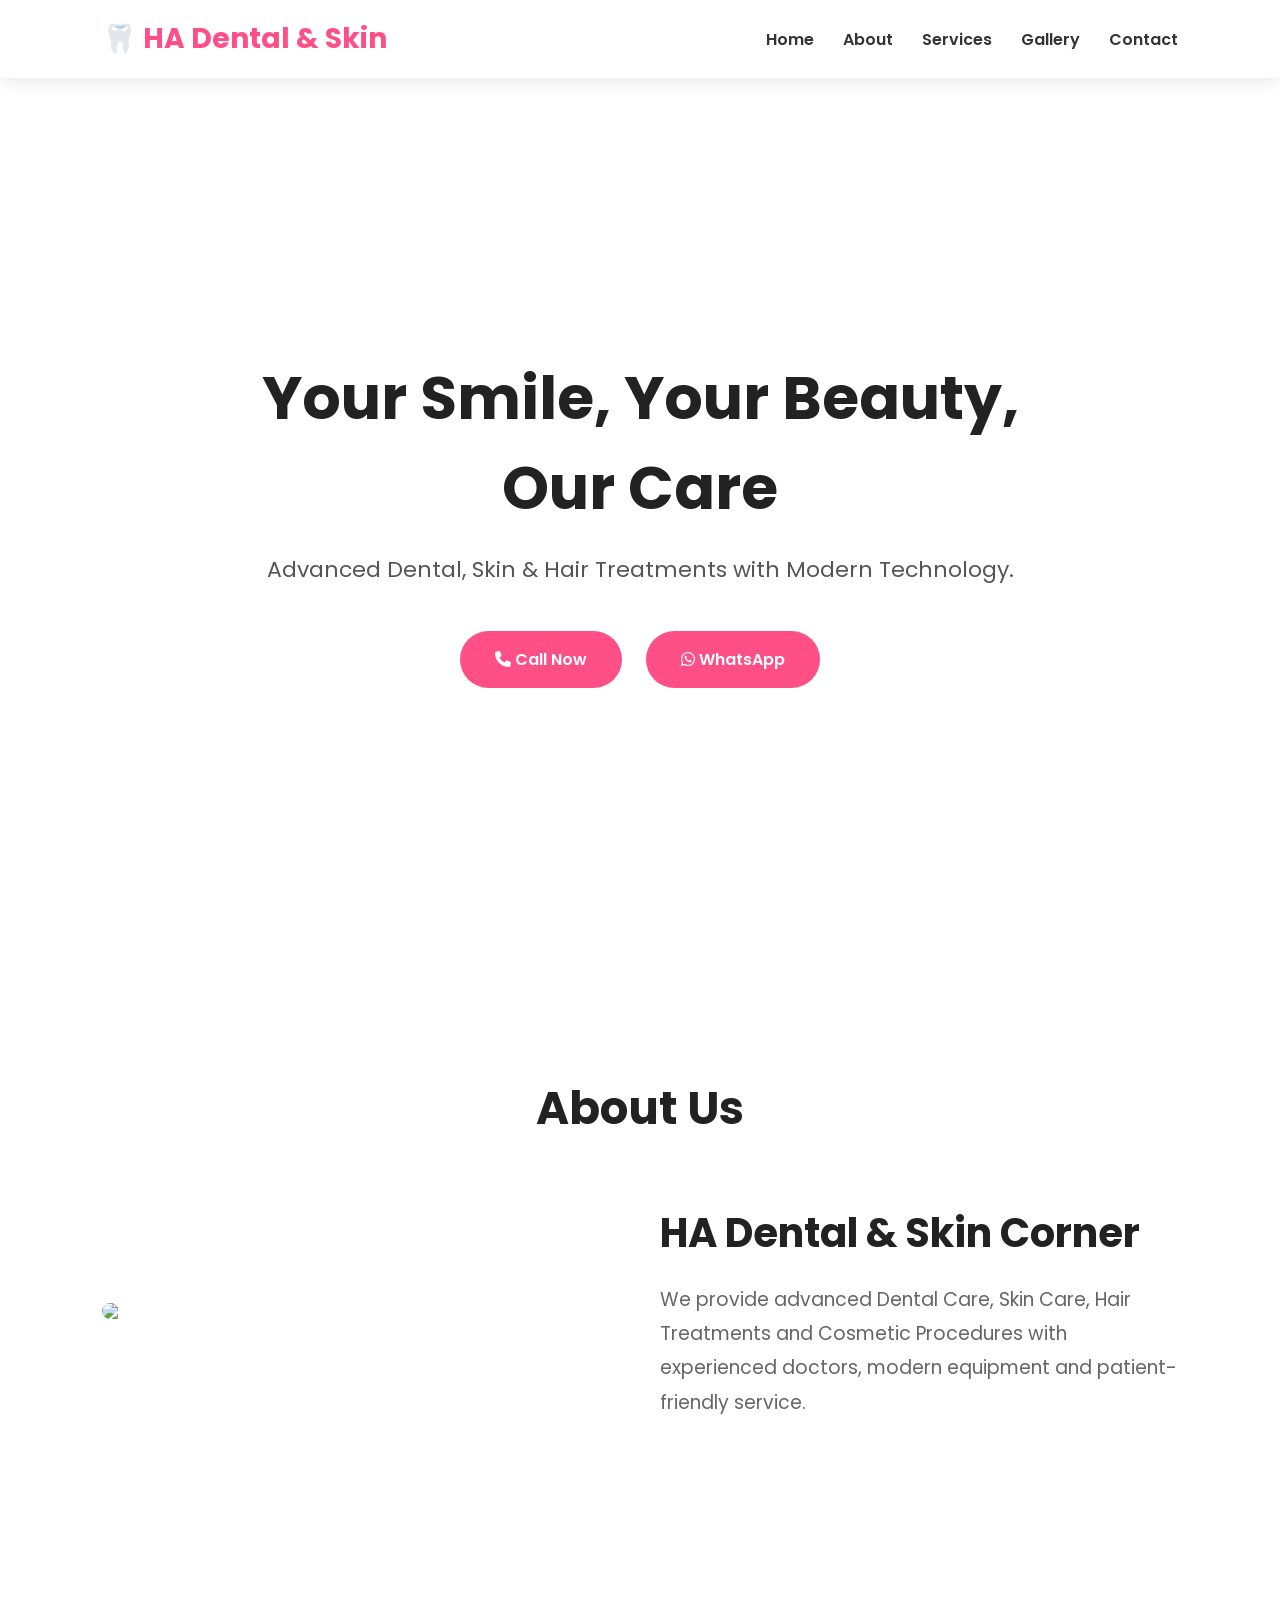
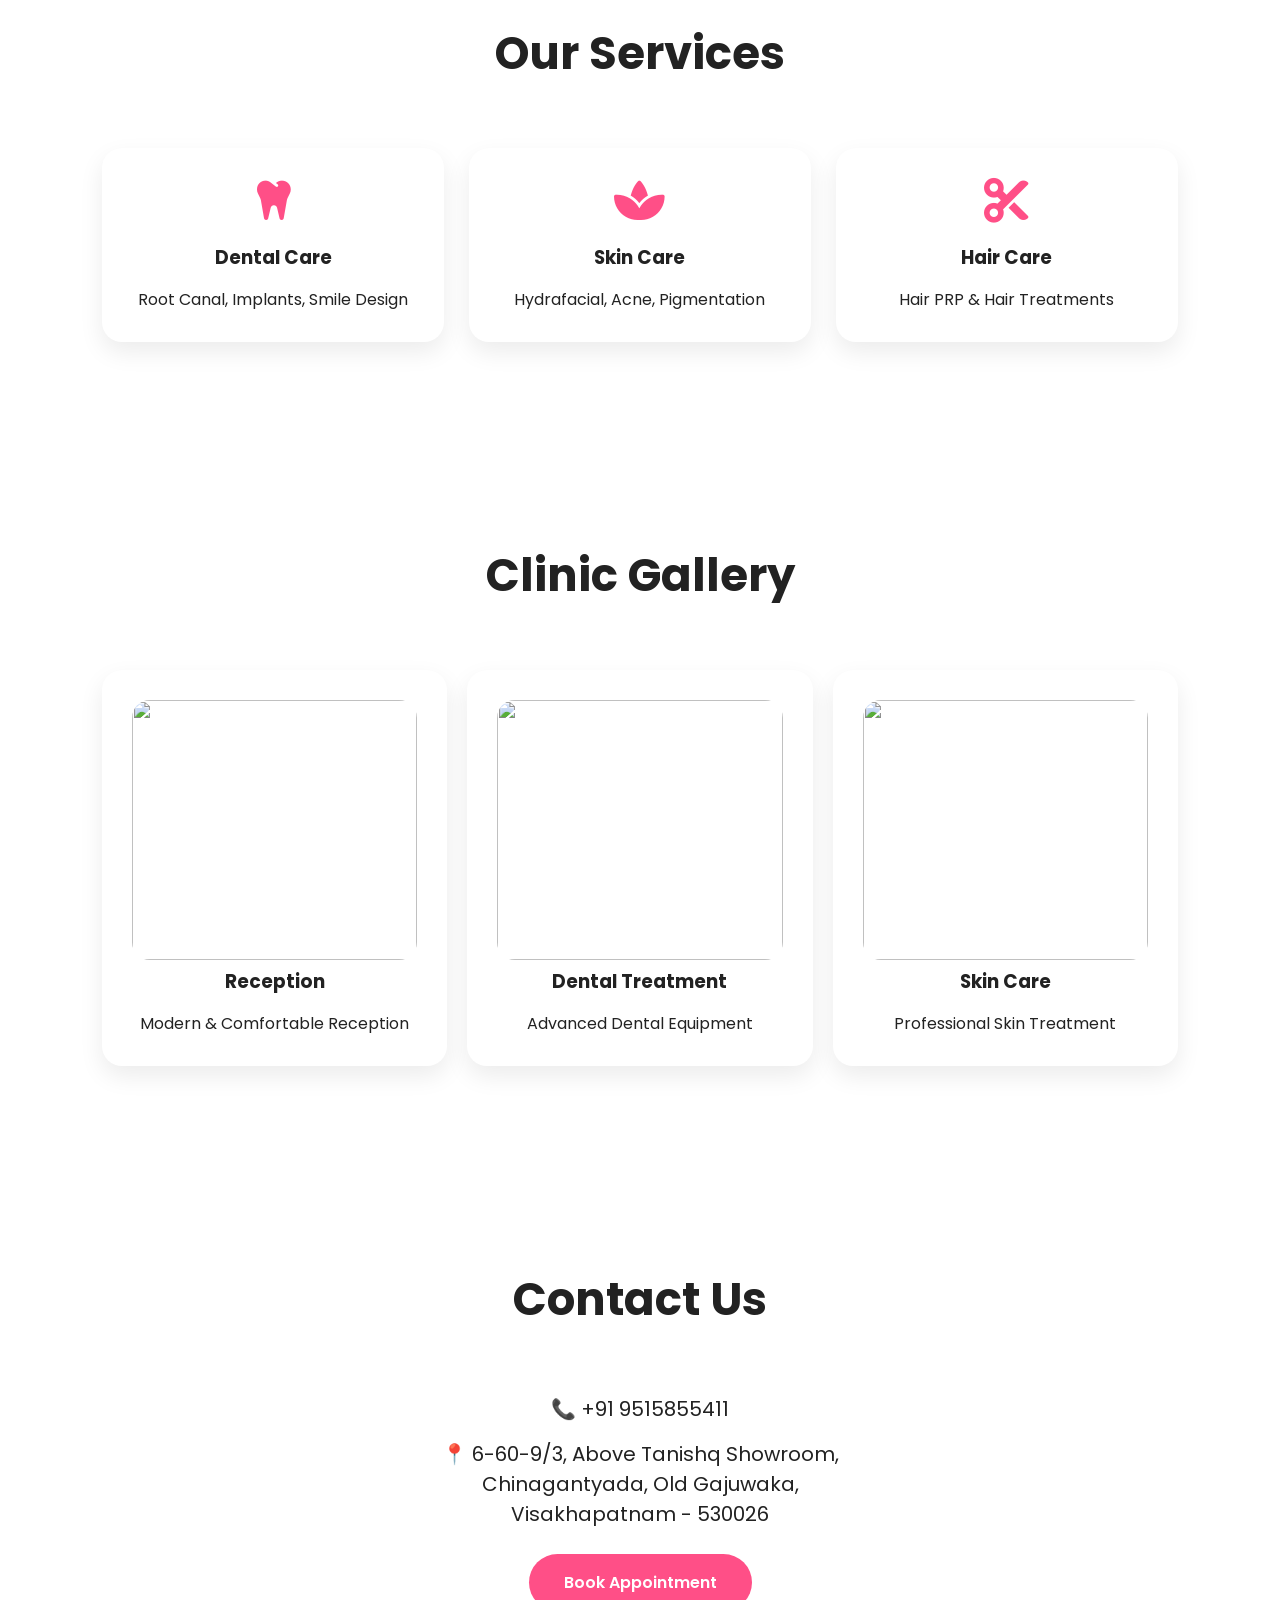
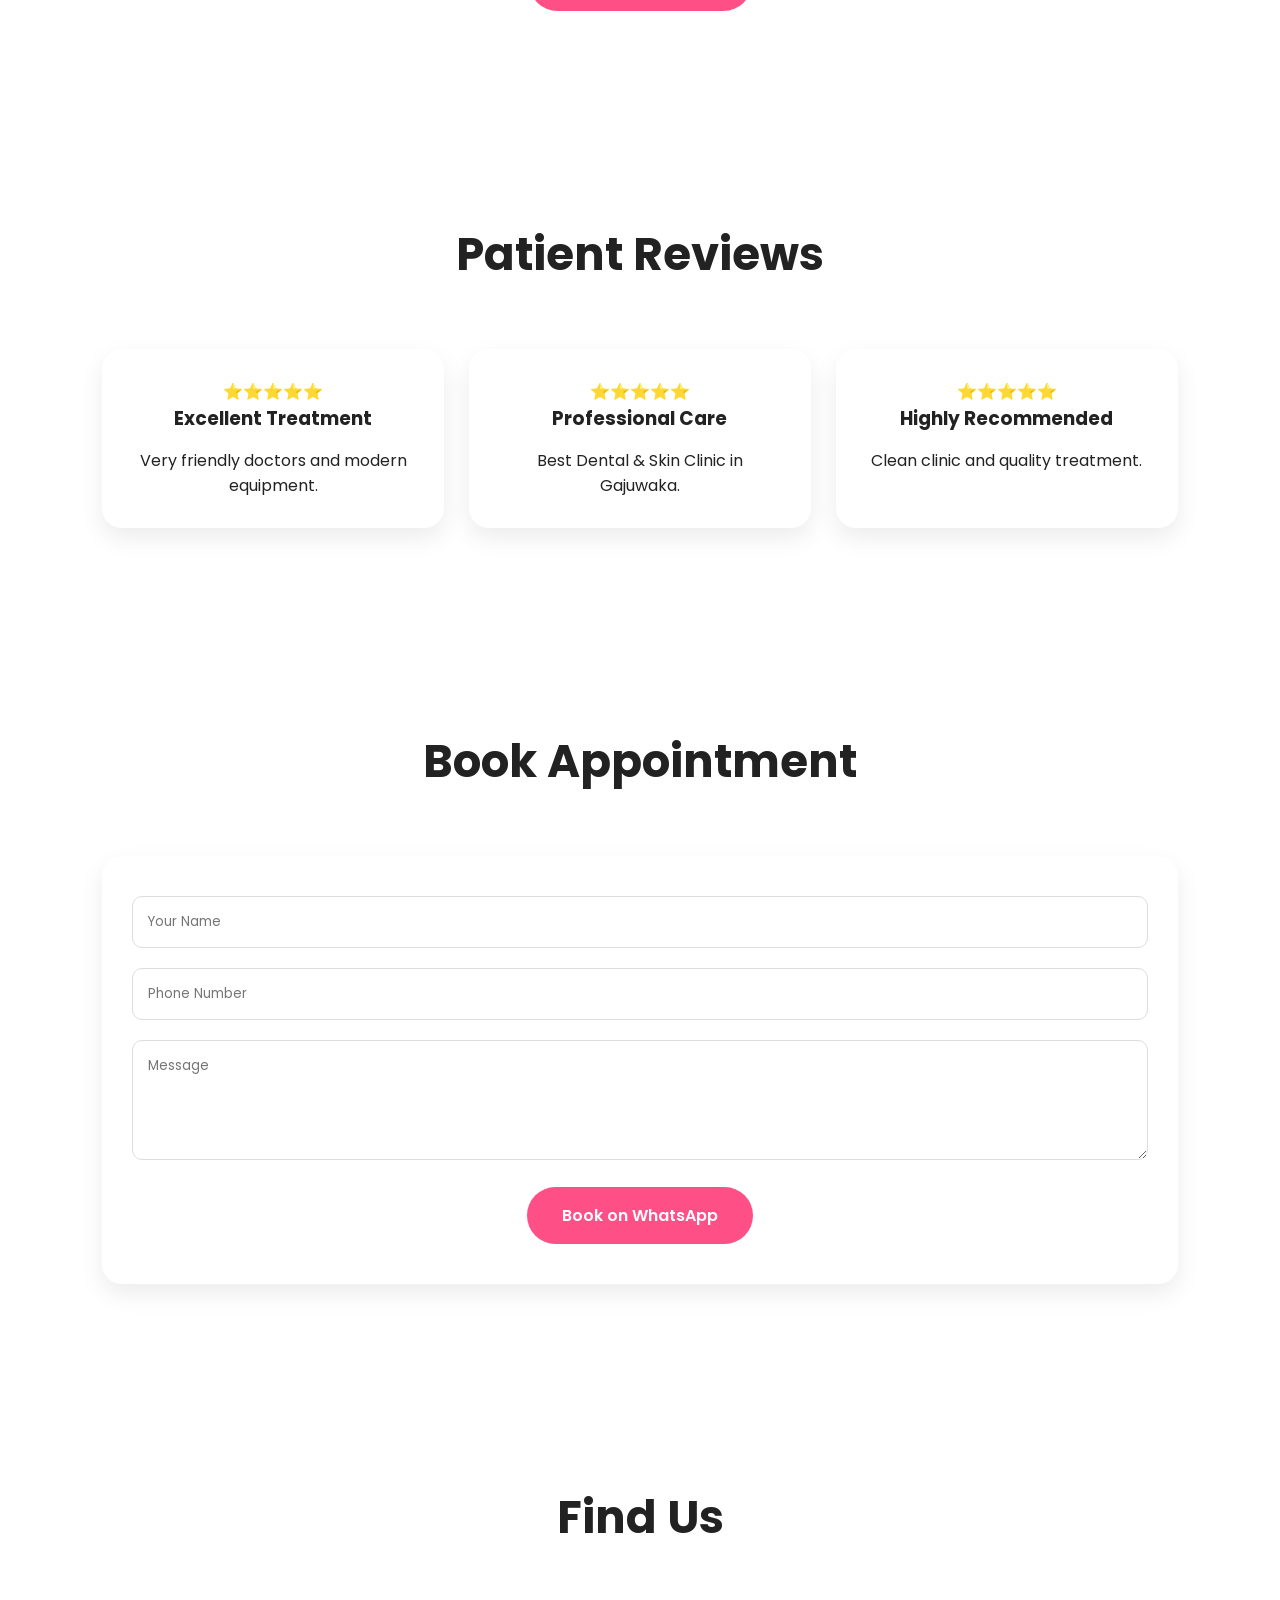
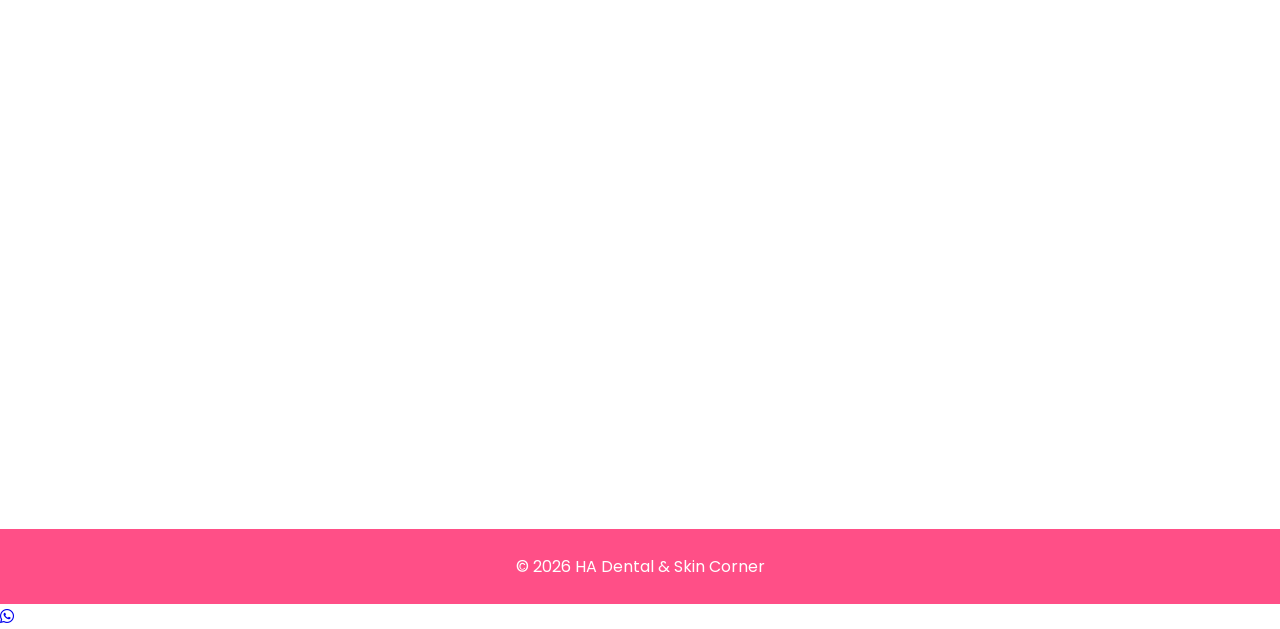
==== index.html @ 7a4f276a "Fix footer and WhatsApp link in index.html" ====
<!DOCTYPE html>
<html lang="en">
<head>
<meta charset="UTF-8">
<meta name="viewport" content="width=device-width, initial-scale=1.0">
<title>HA Dental & Skin Corner</title>

<link href="https://fonts.googleapis.com/css2?family=Poppins:wght@300;400;500;600;700;800&display=swap" rel="stylesheet">
<link rel="stylesheet" href="https://cdnjs.cloudflare.com/ajax/libs/font-awesome/6.5.2/css/all.min.css">
.whatsapp-float{
position:fixed;
bottom:20px;
right:20px;
background:#25D366;
color:#fff;
width:60px;
height:60px;
border-radius:50%;
display:flex;
align-items:center;
justify-content:center;
font-size:30px;
text-decoration:none;
box-shadow:0 5px 15px rgba(0,0,0,.3);
z-index:9999;
}

.whatsapp-float:hover{
background:#20ba5a;
}
<style>

*{
margin:0;
padding:0;
box-sizing:border-box;
font-family:'Poppins',sans-serif;
scroll-behavior:smooth;
}

body{
background:#fff;
color:#222;
}

header{
position:fixed;
top:0;
left:0;
width:100%;
background:#fff;
display:flex;
justify-content:space-between;
align-items:center;
padding:18px 8%;
box-shadow:0 5px 15px rgba(0,0,0,.08);
z-index:999;
}

.logo{
font-size:28px;
font-weight:700;
color:#ff4f87;
}

nav a{
text-decoration:none;
margin-left:25px;
font-weight:600;
color:#333;
}

.hero{
height:100vh;
background:linear-gradient(rgba(255,255,255,.45),rgba(255,255,255,.55)),
url('https://images.unsplash.com/photo-1588776814546-1ffcf47267a5?w=1600');
background-size:cover;
background-position:center;
display:flex;
justify-content:center;
align-items:center;
text-align:center;
padding:20px;
}

.hero-content{
max-width:800px;
}

.hero h1{
font-size:60px;
color:#222;
margin-bottom:20px;
}

.hero p{
font-size:22px;
color:#555;
margin-bottom:35px;
}

.btn{
display:inline-block;
padding:16px 35px;
background:#ff4f87;
color:#fff;
text-decoration:none;
border-radius:50px;
margin:10px;
font-weight:600;
transition:.3s;
}

.btn:hover{
background:#e63f77;
transform:translateY(-3px);
}

section{
padding:100px 8%;
}

.title{
font-size:45px;
text-align:center;
margin-bottom:60px;
color:#222;
}

.about{
display:grid;
grid-template-columns:1fr 1fr;
gap:40px;
align-items:center;
}

.about img{
width:100%;
border-radius:20px;
}

.about h2{
font-size:40px;
margin-bottom:20px;
}

.about p{
font-size:19px;
line-height:1.8;
color:#666;
}
.services{
display:grid;
grid-template-columns:repeat(auto-fit,minmax(250px,1fr));
gap:25px;
}

.card{
background:#fff;
padding:30px;
border-radius:20px;
text-align:center;
box-shadow:0 10px 25px rgba(0,0,0,.08);
transition:.3s;
}

.card:hover{
transform:translateY(-10px);
}

.card i{
font-size:45px;
color:#ff4f87;
margin-bottom:20px;
}

.card h3{
margin-bottom:15px;
}

.gallery{
display:grid;
grid-template-columns:repeat(auto-fit,minmax(280px,1fr));
gap:20px;
}

.gallery img{
width:100%;
height:260px;
object-fit:cover;
border-radius:18px;
}

.contact{
text-align:center;
}

.contact p{
font-size:20px;
margin:15px 0;
}

footer{
background:#ff4f87;
color:#fff;
text-align:center;
padding:25px;
margin-top:60px;
}

@media(max-width:768px){

header{
flex-direction:column;
}

nav{
margin-top:12px;
}

nav a{
display:inline-block;
margin:8px;
}

.hero h1{
font-size:42px;
}

.hero p{
font-size:18px;
}

.about{
grid-template-columns:1fr;
}

}

</style>
</head>

<body>

<header>

<div class="logo">
🦷 HA Dental & Skin
</div>

<nav>
<a href="#home">Home</a>
<a href="#about">About</a>
<a href="#services">Services</a>
<a href="#gallery">Gallery</a>
<a href="#contact">Contact</a>
</nav>

</header>

<section class="hero" id="home">

<div class="hero-content">

<h1>Your Smile, Your Beauty, Our Care</h1>

<p>
Advanced Dental, Skin & Hair Treatments with Modern Technology.
</p>

<a href="tel:+919515855411" class="btn">
<i class="fa-solid fa-phone"></i> Call Now
</a>

<a href="https://wa.me/919515855411" class="btn">
<i class="fa-brands fa-whatsapp"></i> WhatsApp
</a>

</div>

</section>

<section id="about">

<h2 class="title">About Us</h2>

<div class="about">

<img src="https://images.unsplash.com/photo-1629909613654-28e377c37b09?w=1000">

<div>

<h2>HA Dental & Skin Corner</h2>

<p>
We provide advanced Dental Care, Skin Care, Hair Treatments and Cosmetic Procedures with experienced doctors, modern equipment and patient-friendly service.
</p>

</div>

</div>

</section>
<section id="services">

<h2 class="title">Our Services</h2>

<div class="services">

<div class="card">
<i class="fa-solid fa-tooth"></i>
<h3>Dental Care</h3>
<p>Root Canal, Implants, Smile Design</p>
</div>

<div class="card">
<i class="fa-solid fa-spa"></i>
<h3>Skin Care</h3>
<p>Hydrafacial, Acne, Pigmentation</p>
</div>

<div class="card">
<i class="fa-solid fa-scissors"></i>
<h3>Hair Care</h3>
<p>Hair PRP & Hair Treatments</p>
</div>

</div>

</section>

<section id="gallery">

<h2 class="title">Clinic Gallery</h2>

<div class="gallery">

<div class="card">
<img src="https://images.unsplash.com/photo-1629909613654-28e377c37b09?w=1000">
<h3>Reception</h3>
<p>Modern & Comfortable Reception</p>
</div>

<div class="card">
<img src="https://images.unsplash.com/photo-1588776814546-1ffcf47267a5?w=1000">
<h3>Dental Treatment</h3>
<p>Advanced Dental Equipment</p>
</div>

<div class="card">
<img src="https://images.unsplash.com/photo-1609840114035-3c981b782dfe?w=1000">
<h3>Skin Care</h3>
<p>Professional Skin Treatment</p>
</div>

</div>

</section>

<section id="contact" class="contact">

<h2 class="title">Contact Us</h2>

<p>📞 +91 9515855411</p>

<p>
📍 6-60-9/3, Above Tanishq Showroom,<br>
Chinagantyada, Old Gajuwaka,<br>
Visakhapatnam - 530026
</p>

<a href="https://wa.me/919515855411" class="btn">
Book Appointment
</a>

</section>
<section id="reviews">

<h2 class="title">Patient Reviews</h2>

<div class="services">

<div class="card">
⭐⭐⭐⭐⭐
<h3>Excellent Treatment</h3>
<p>Very friendly doctors and modern equipment.</p>
</div>

<div class="card">
⭐⭐⭐⭐⭐
<h3>Professional Care</h3>
<p>Best Dental & Skin Clinic in Gajuwaka.</p>
</div>

<div class="card">
⭐⭐⭐⭐⭐
<h3>Highly Recommended</h3>
<p>Clean clinic and quality treatment.</p>
</div>

</div>

</section>

<section id="appointment">

<h2 class="title">Book Appointment</h2>

<div class="card">

<form>

<input type="text" placeholder="Your Name"
style="width:100%;padding:15px;margin:10px 0;border-radius:10px;border:1px solid #ddd;">

<input type="tel" placeholder="Phone Number"
style="width:100%;padding:15px;margin:10px 0;border-radius:10px;border:1px solid #ddd;">

<textarea
placeholder="Message"
style="width:100%;padding:15px;height:120px;margin:10px 0;border-radius:10px;border:1px solid #ddd;"></textarea>

<a href="https://wa.me/919515855411" class="btn">
Book on WhatsApp
</a>

</form>

</div>

</section>

<section id="map">

<h2 class="title">Find Us</h2>

<iframe
src="https://www.google.com/maps?q=Old+Gajuwaka+Visakhapatnam&output=embed"
width="100%"
height="350"
style="border:0;border-radius:20px;"
loading="lazy">
</iframe>

</section>
  <footer>
  <p>© 2026 HA Dental & Skin Corner</p>
</footer>

<a href="https://wa.me/919515855411" class="whatsapp-float" target="_blank">
    <i class="fa-brands fa-whatsapp"></i>
</a>

</body>
</html>
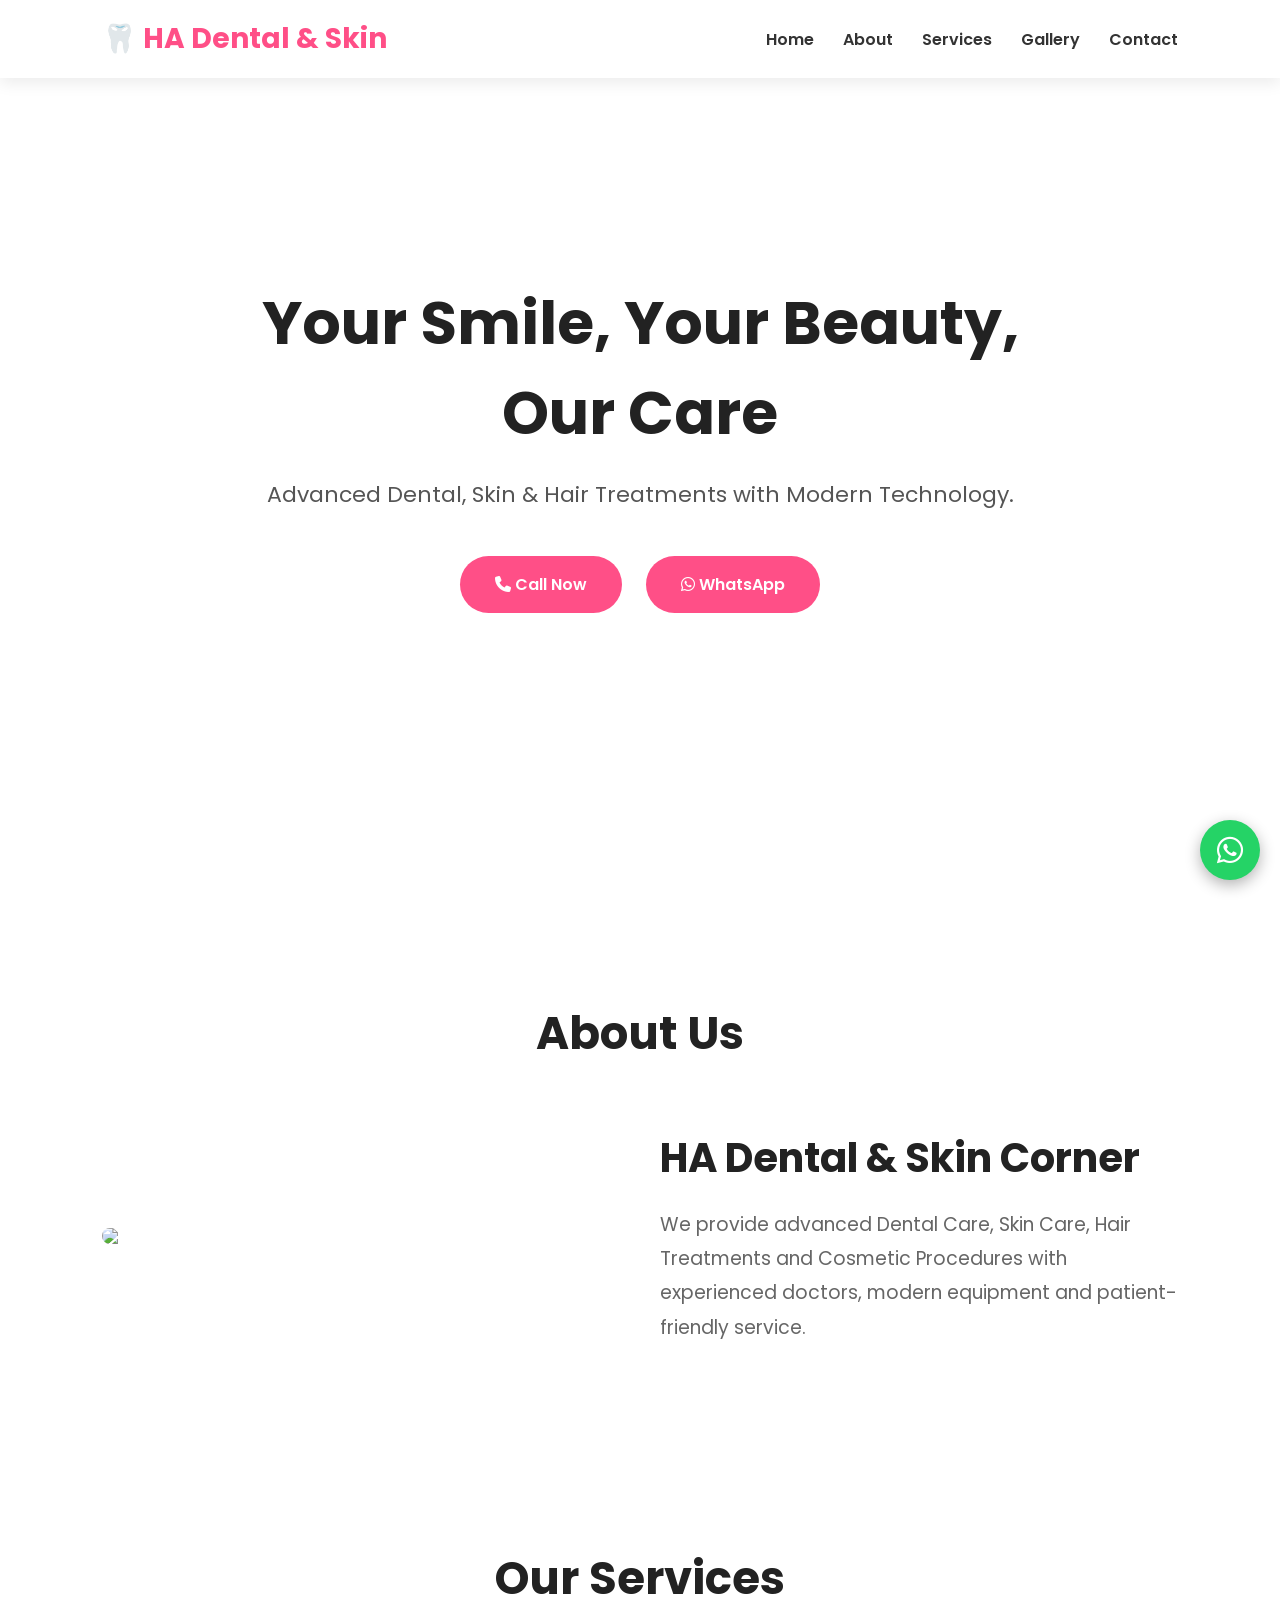
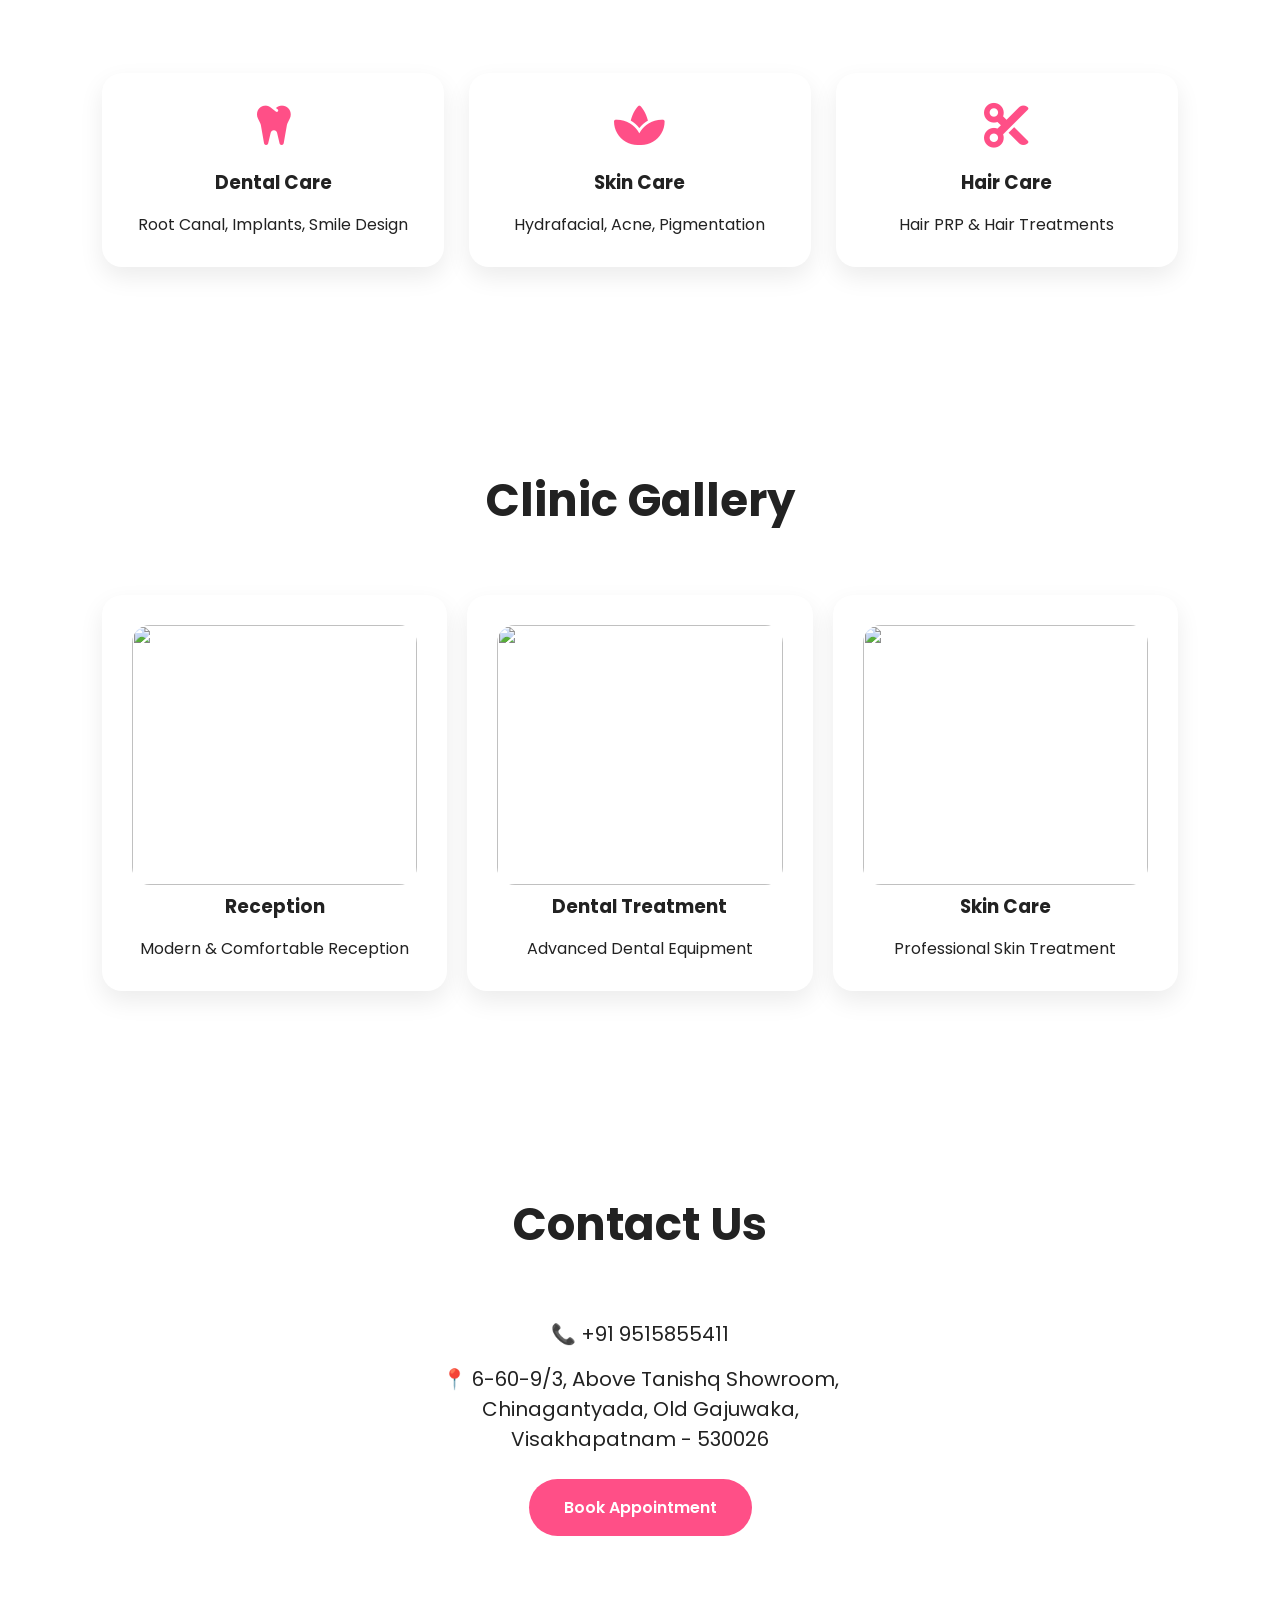
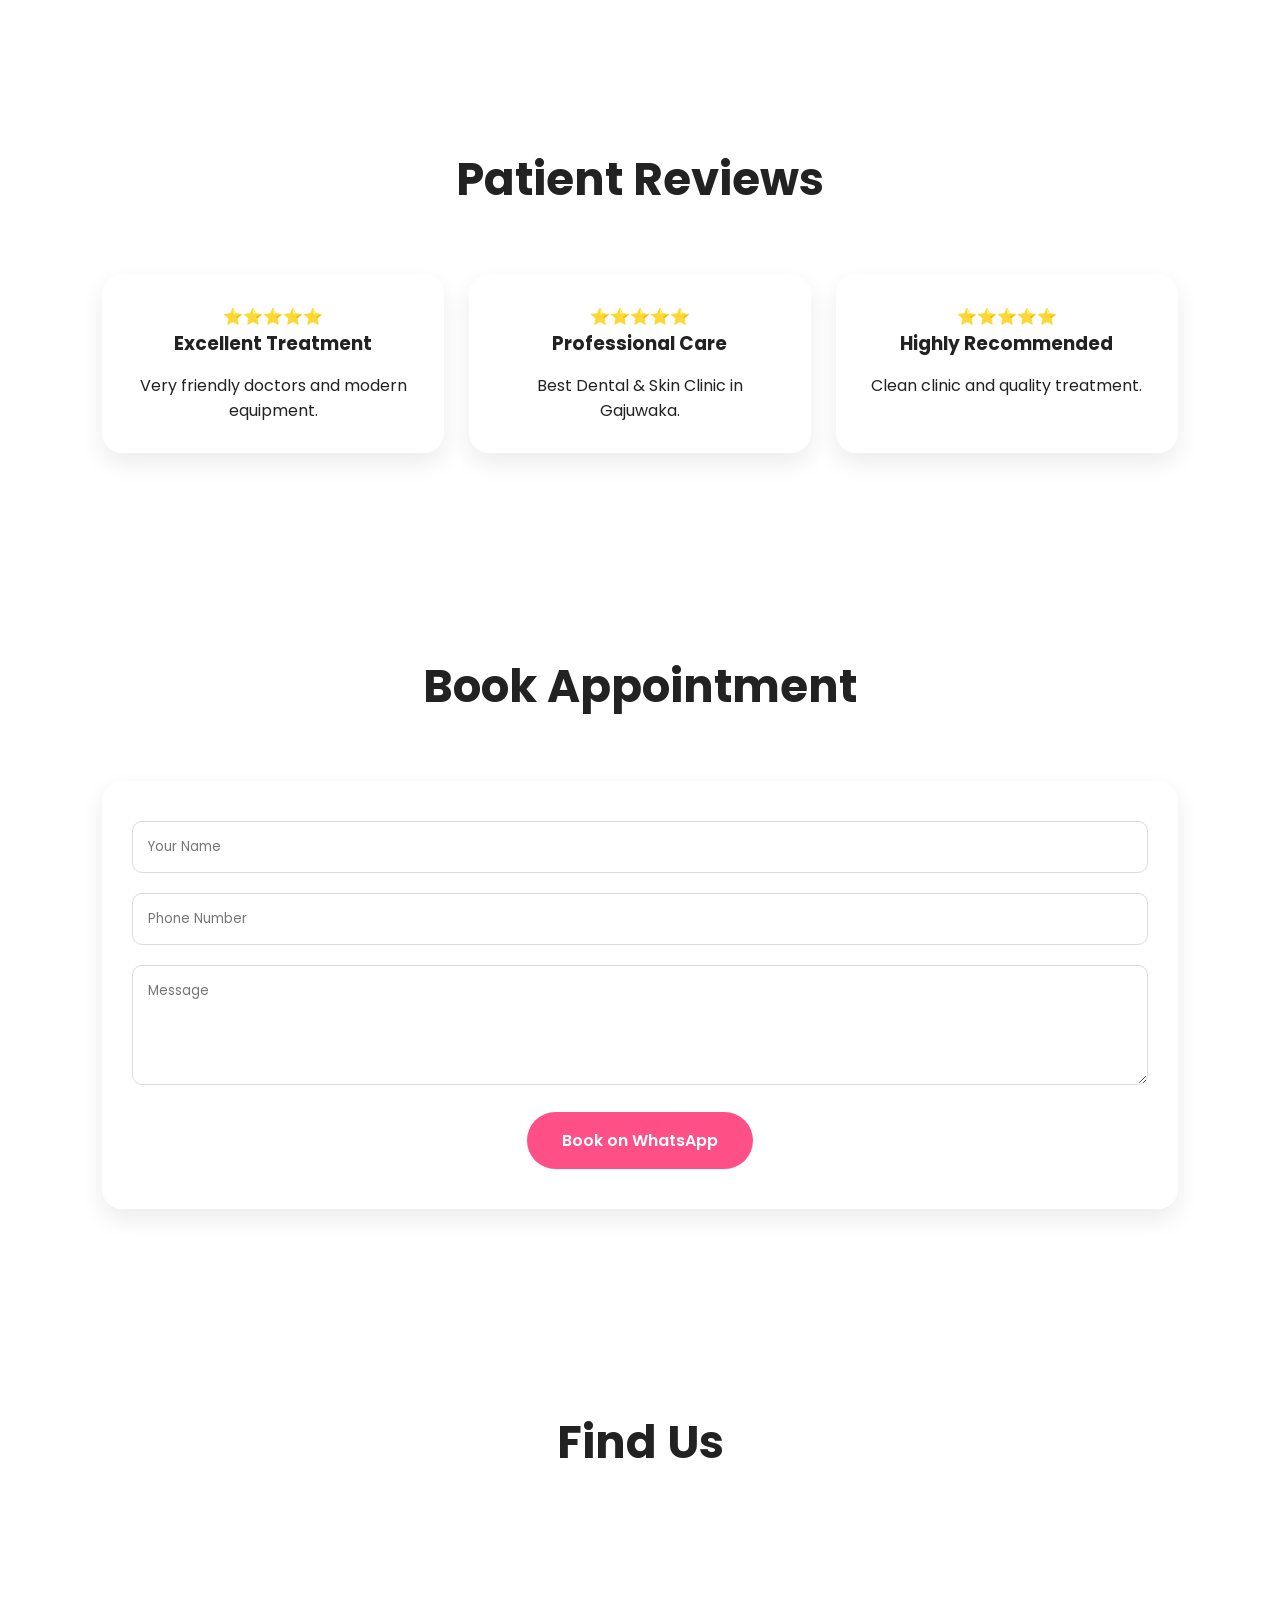
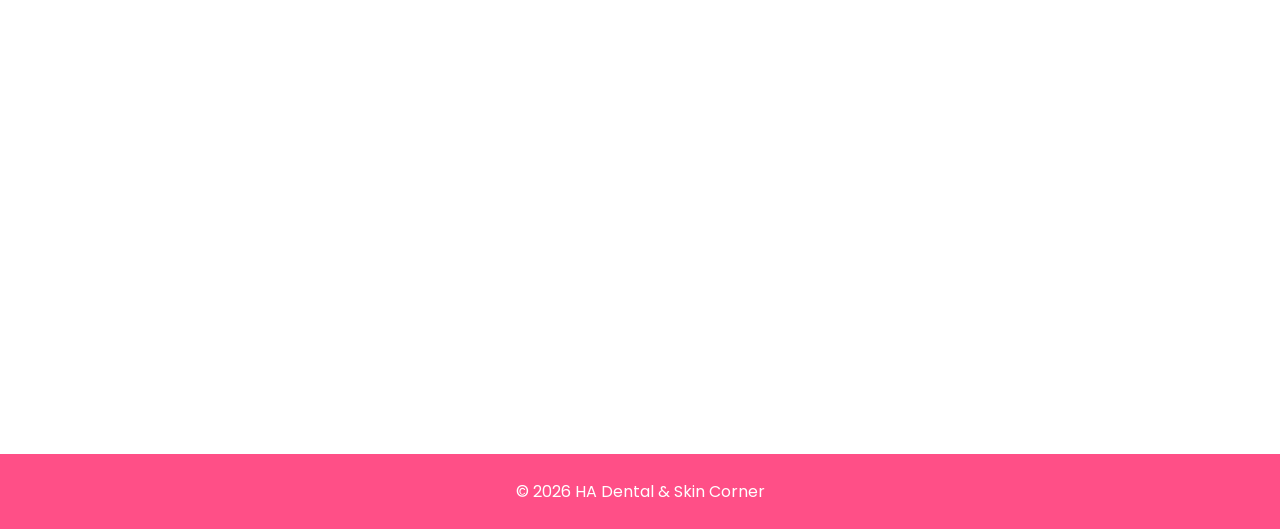
==== commit e3ee3939: "Update index.html" ====
--- a/index.html
+++ b/index.html
@@ -7,7 +7,8 @@
 
 <link href="https://fonts.googleapis.com/css2?family=Poppins:wght@300;400;500;600;700;800&display=swap" rel="stylesheet">
 <link rel="stylesheet" href="https://cdnjs.cloudflare.com/ajax/libs/font-awesome/6.5.2/css/all.min.css">
-.whatsapp-float{
+<style>
+  .whatsapp-float{
 position:fixed;
 bottom:20px;
 right:20px;
@@ -26,17 +27,16 @@
 }
 
 .whatsapp-float:hover{
-background:#20ba5a;
-}
-<style>
-
+    background:#20ba5a;
+}
 *{
-margin:0;
-padding:0;
-box-sizing:border-box;
-font-family:'Poppins',sans-serif;
-scroll-behavior:smooth;
-}
+    margin:0;
+    padding:0;
+    box-sizing:border-box;
+    font-family:'Poppins',sans-serif;
+    scroll-behavior:smooth;
+}
+
 
 body{
 background:#fff;
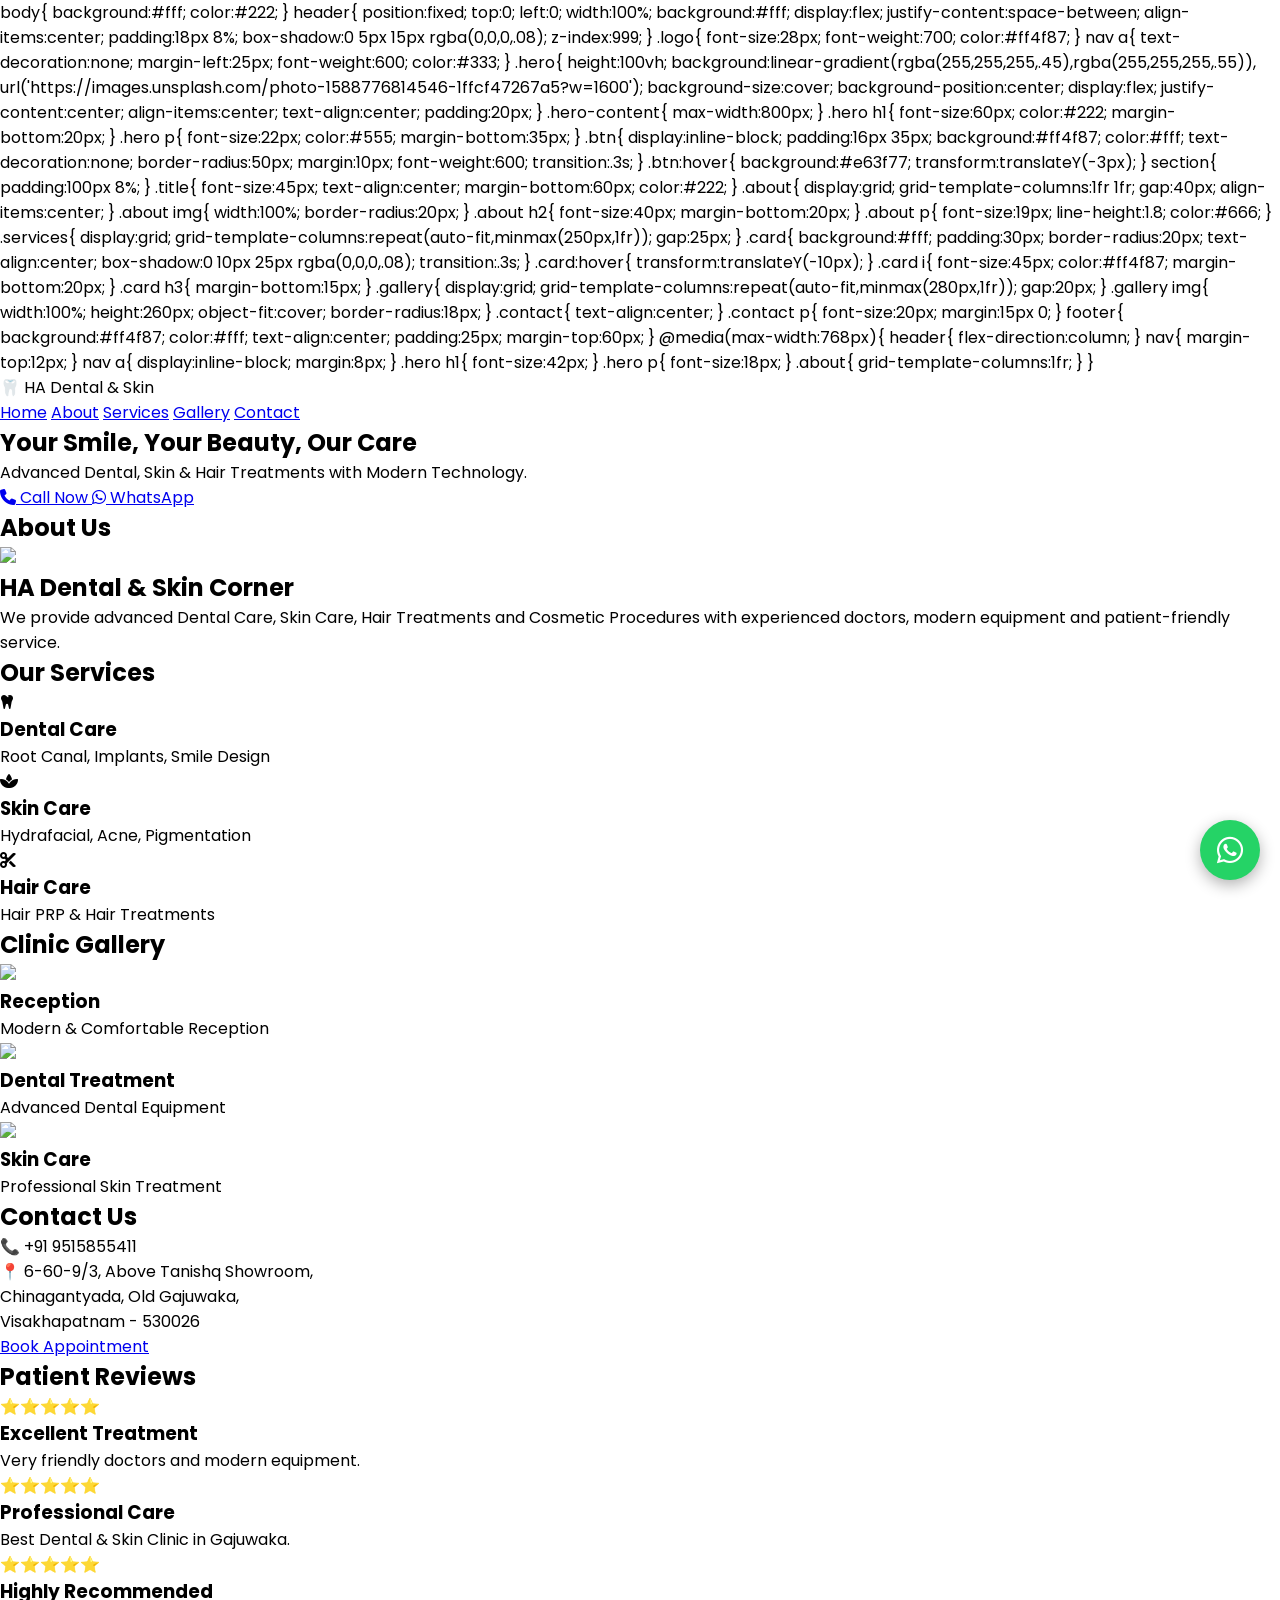
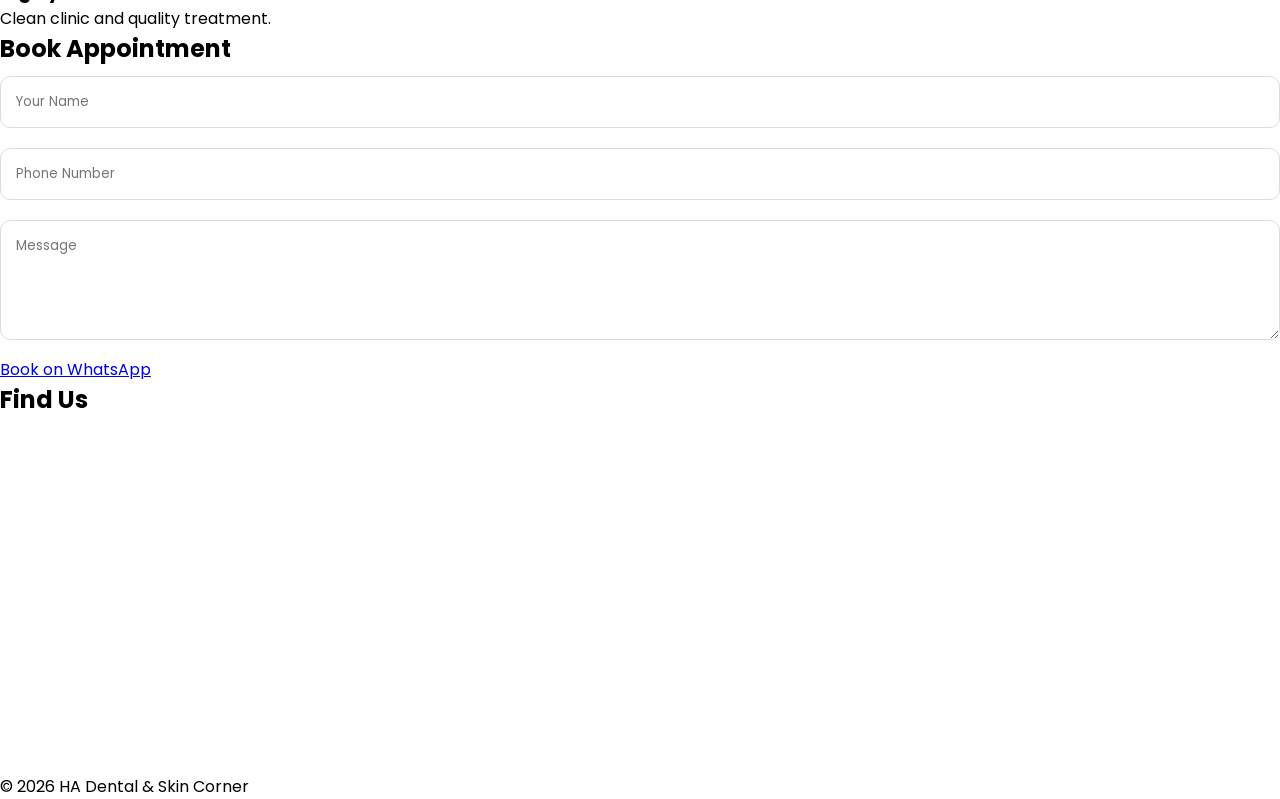
==== commit 8517a322: "Fix formatting in index.html style section" ====
--- a/index.html
+++ b/index.html
@@ -37,10 +37,10 @@
     scroll-behavior:smooth;
 }
 
-
+</style>
 body{
-background:#fff;
-color:#222;
+    background:#fff;
+    color:#222;
 }
 
 header{
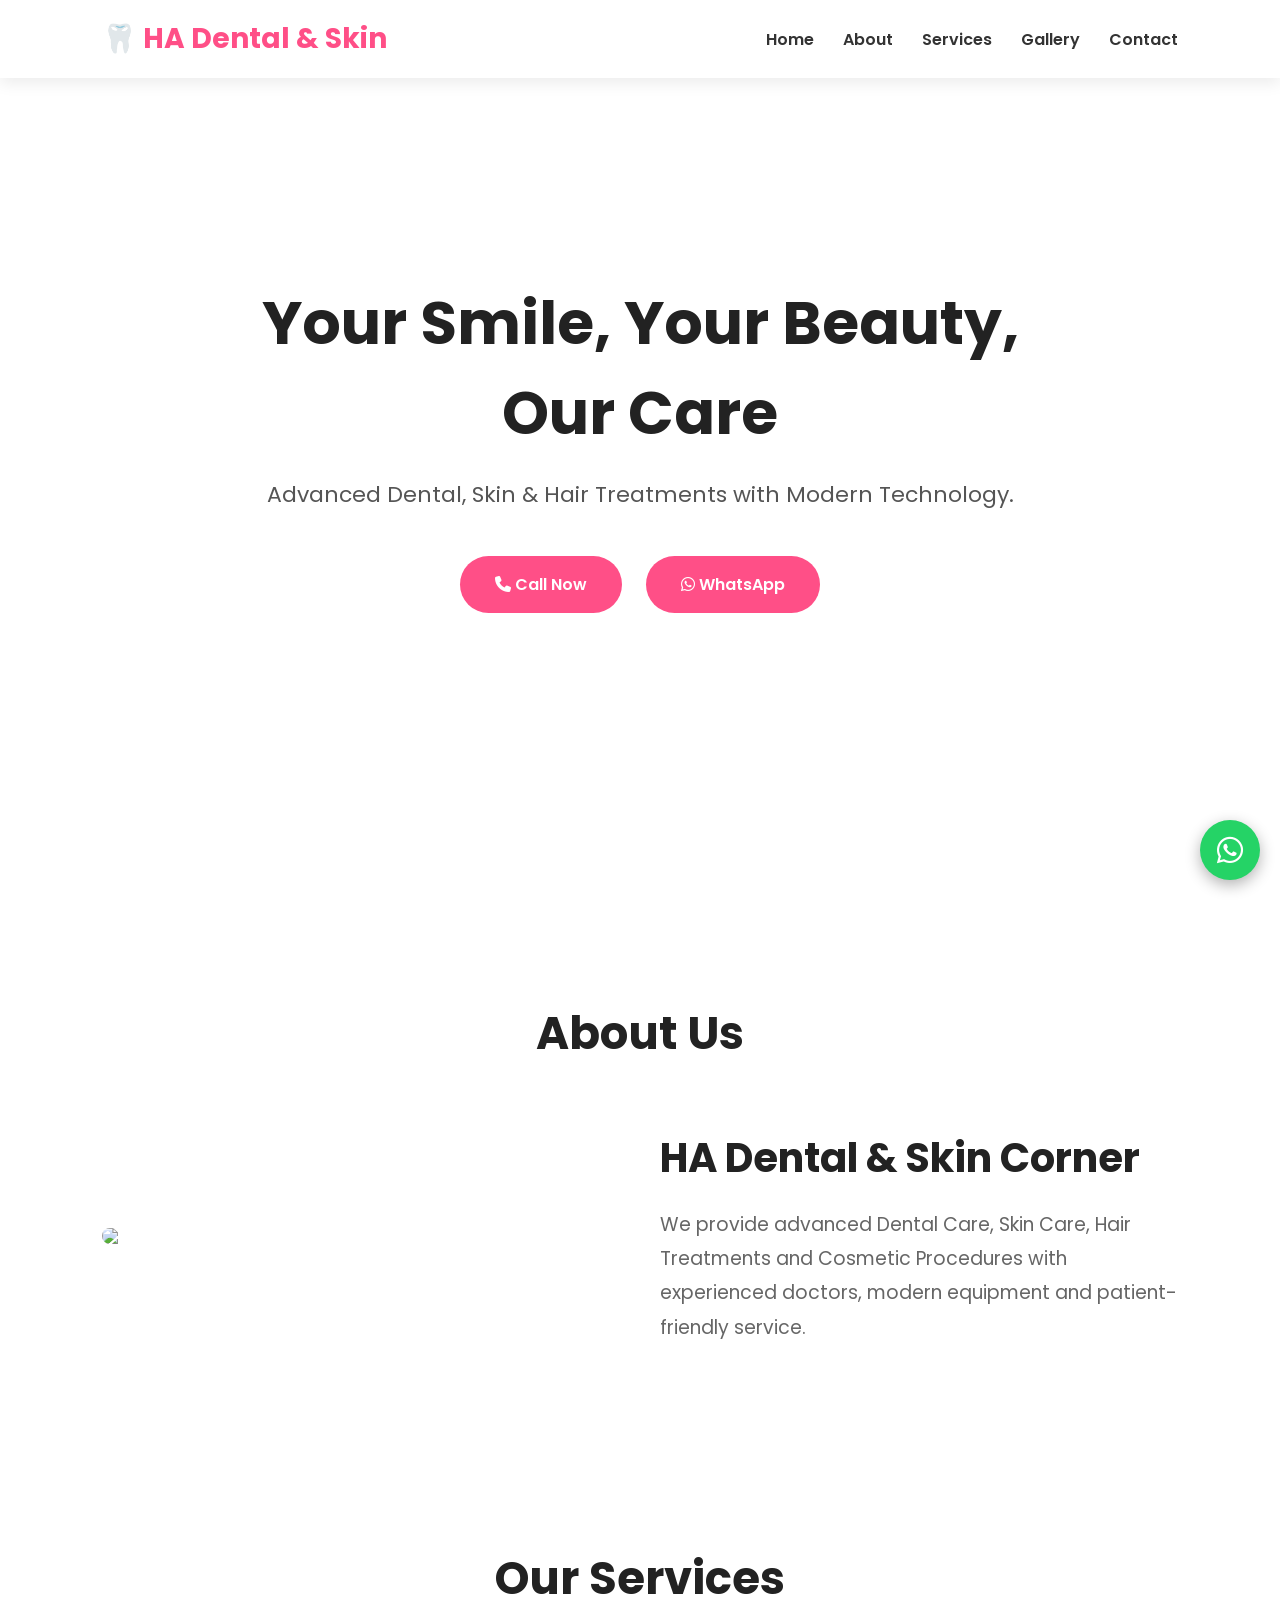
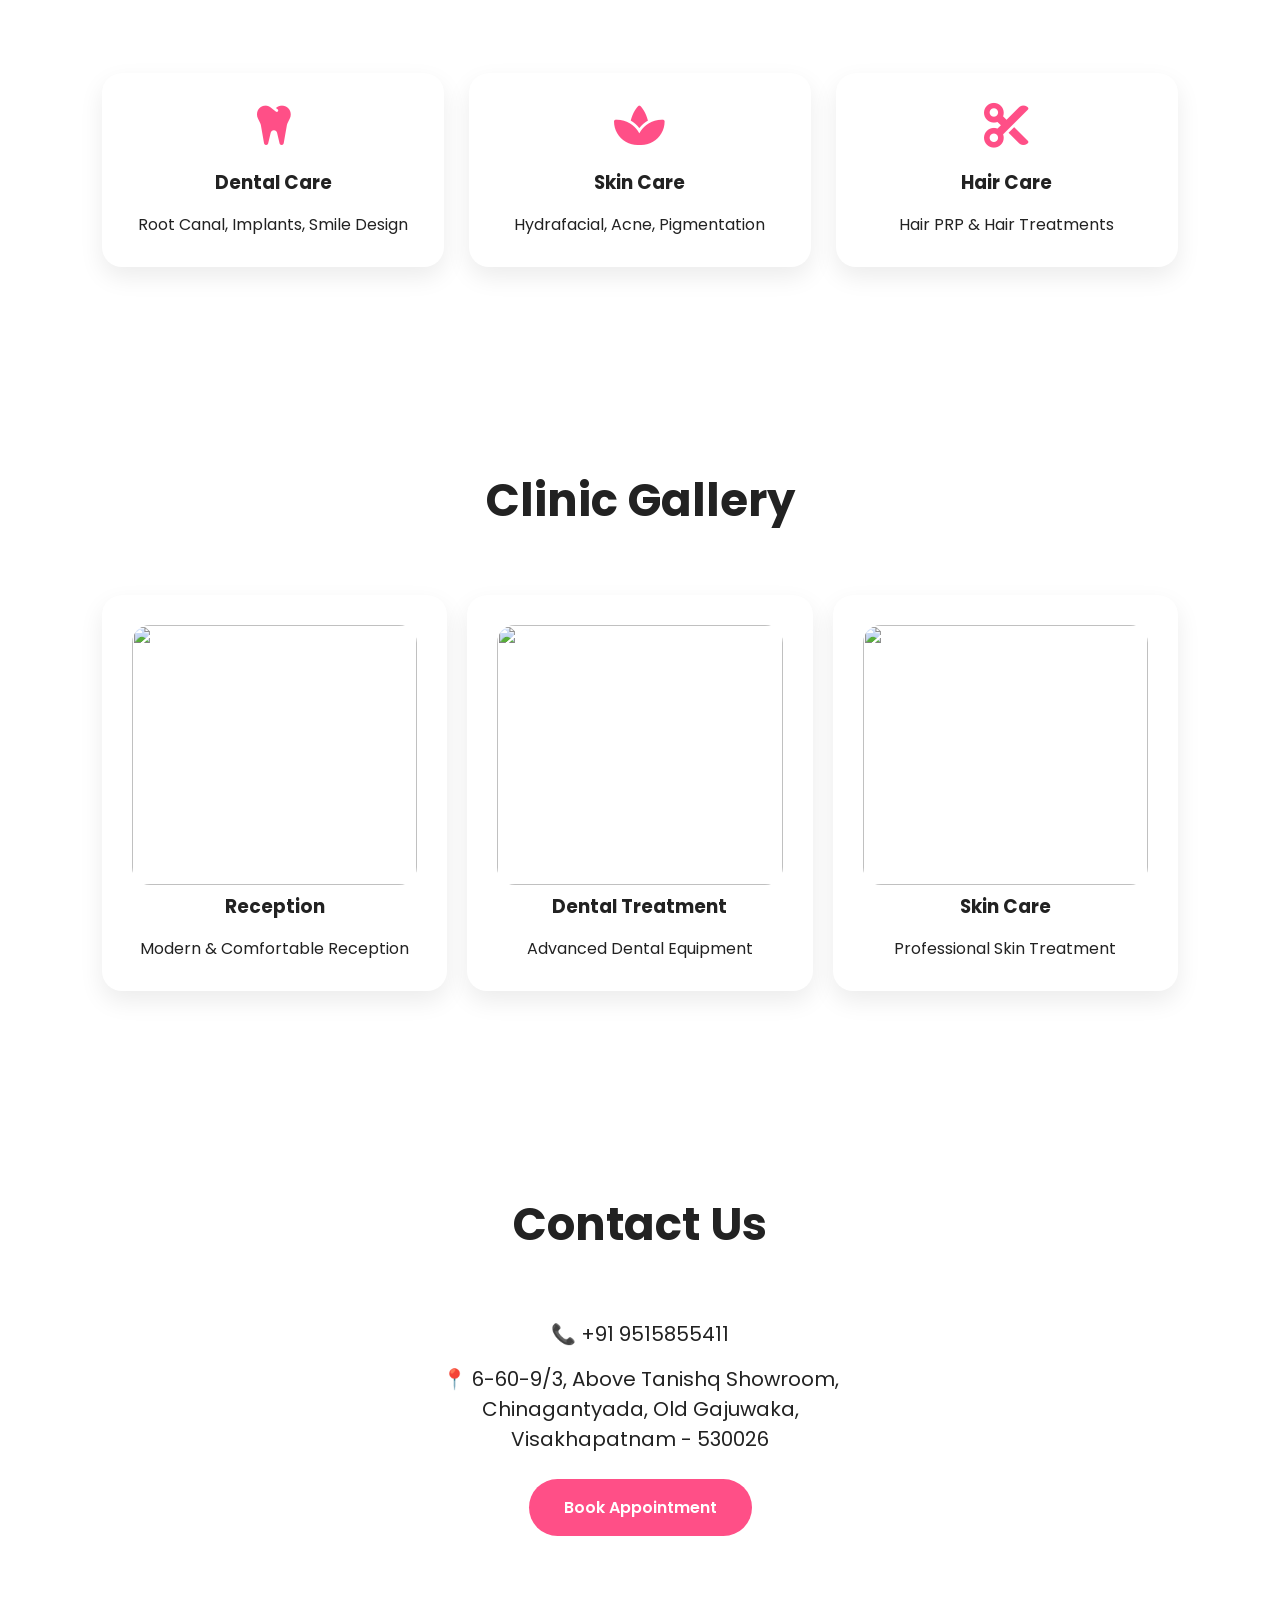
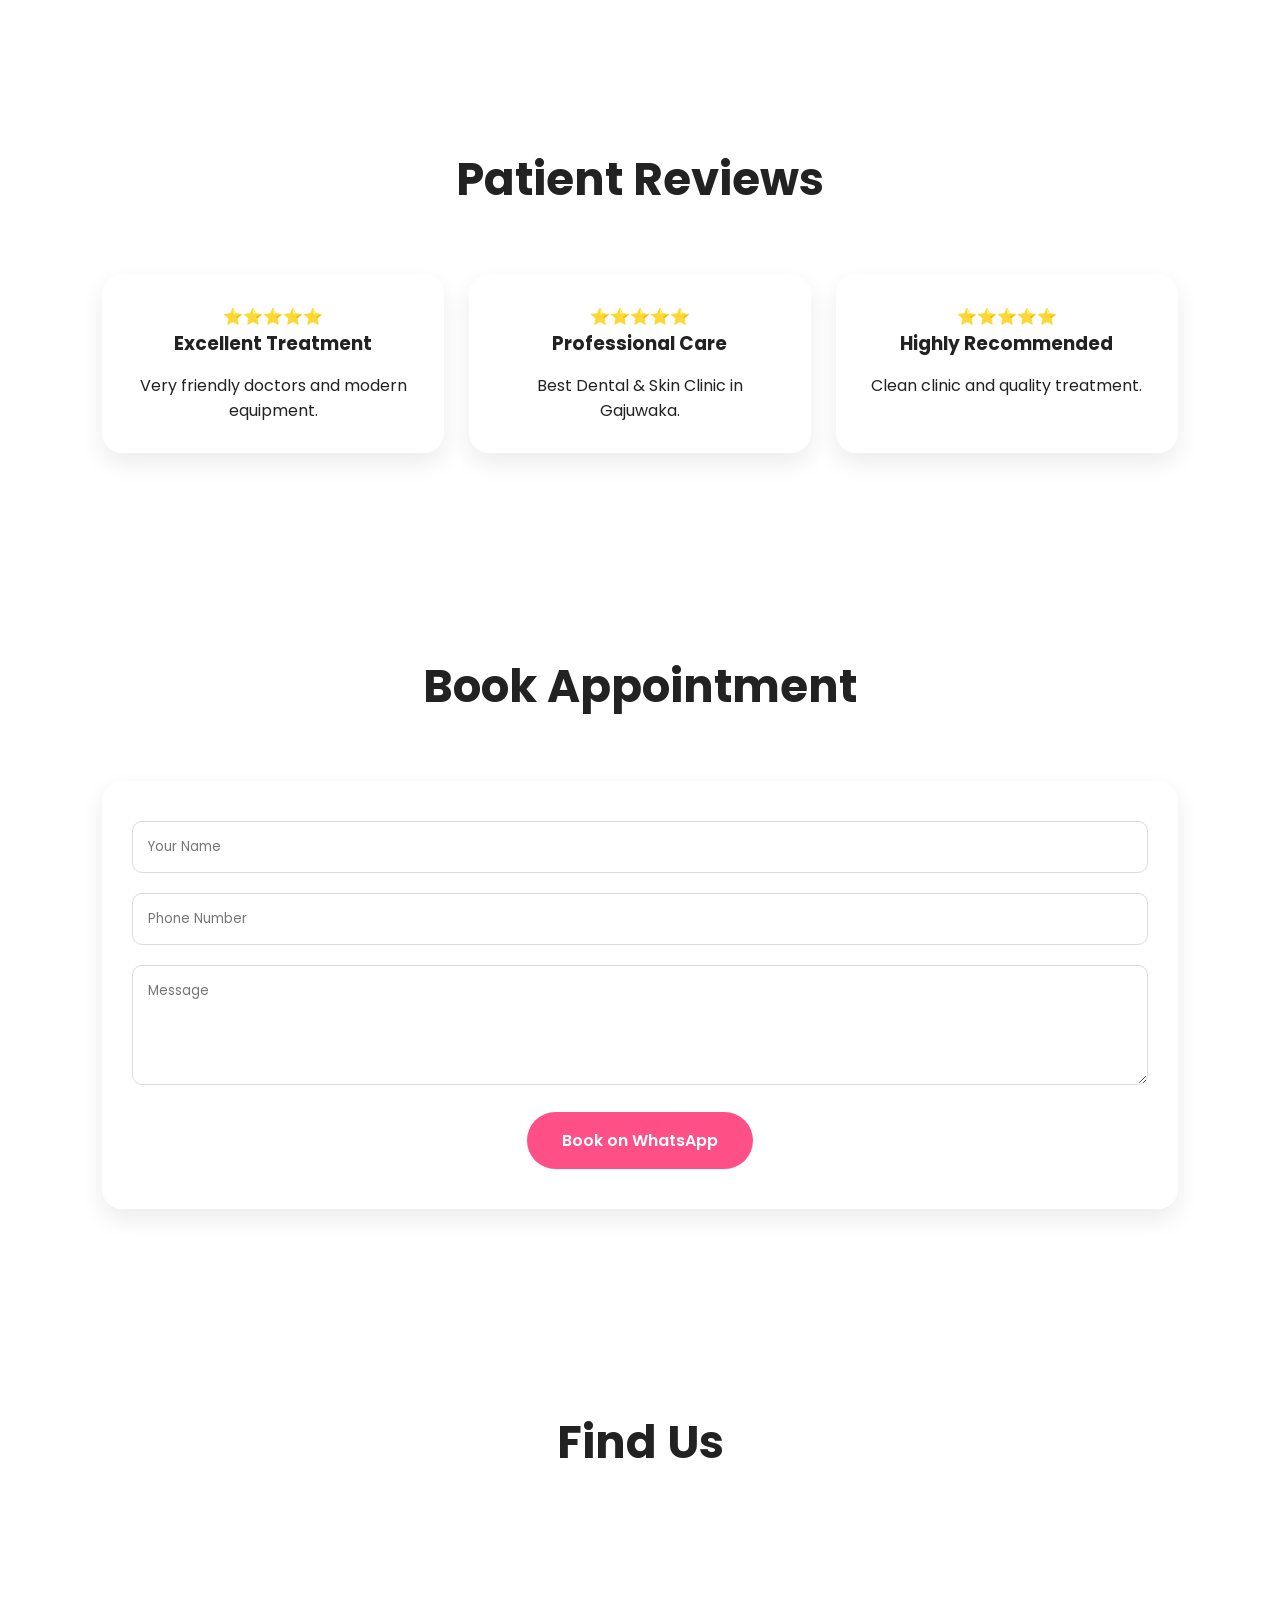
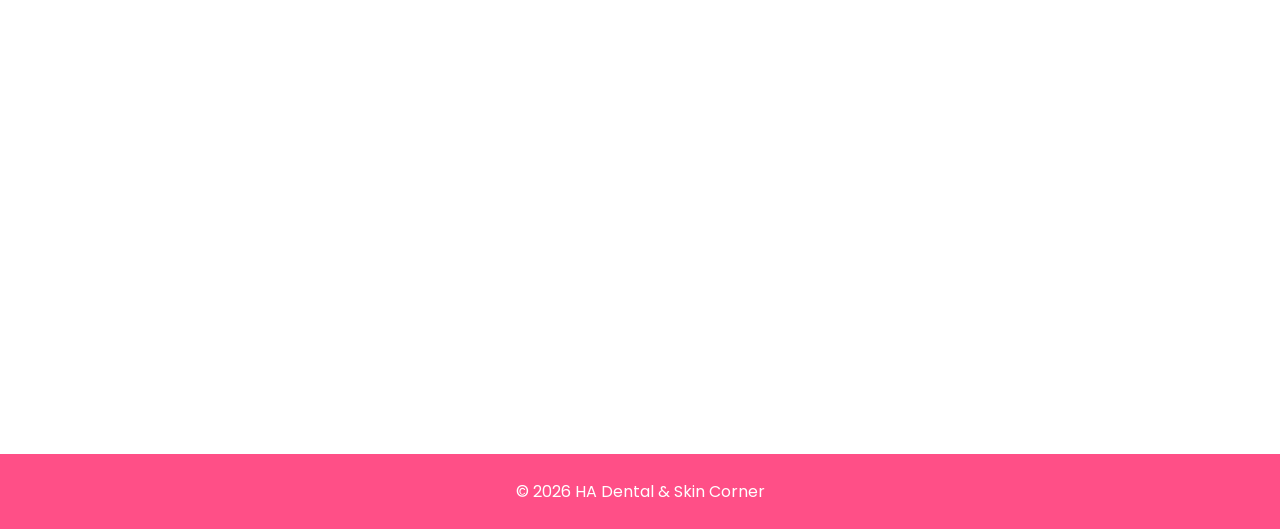
==== commit 12e9b8ba: "Update index.html" ====
--- a/index.html
+++ b/index.html
@@ -37,7 +37,7 @@
     scroll-behavior:smooth;
 }
 
-</style>
+
 body{
     background:#fff;
     color:#222;
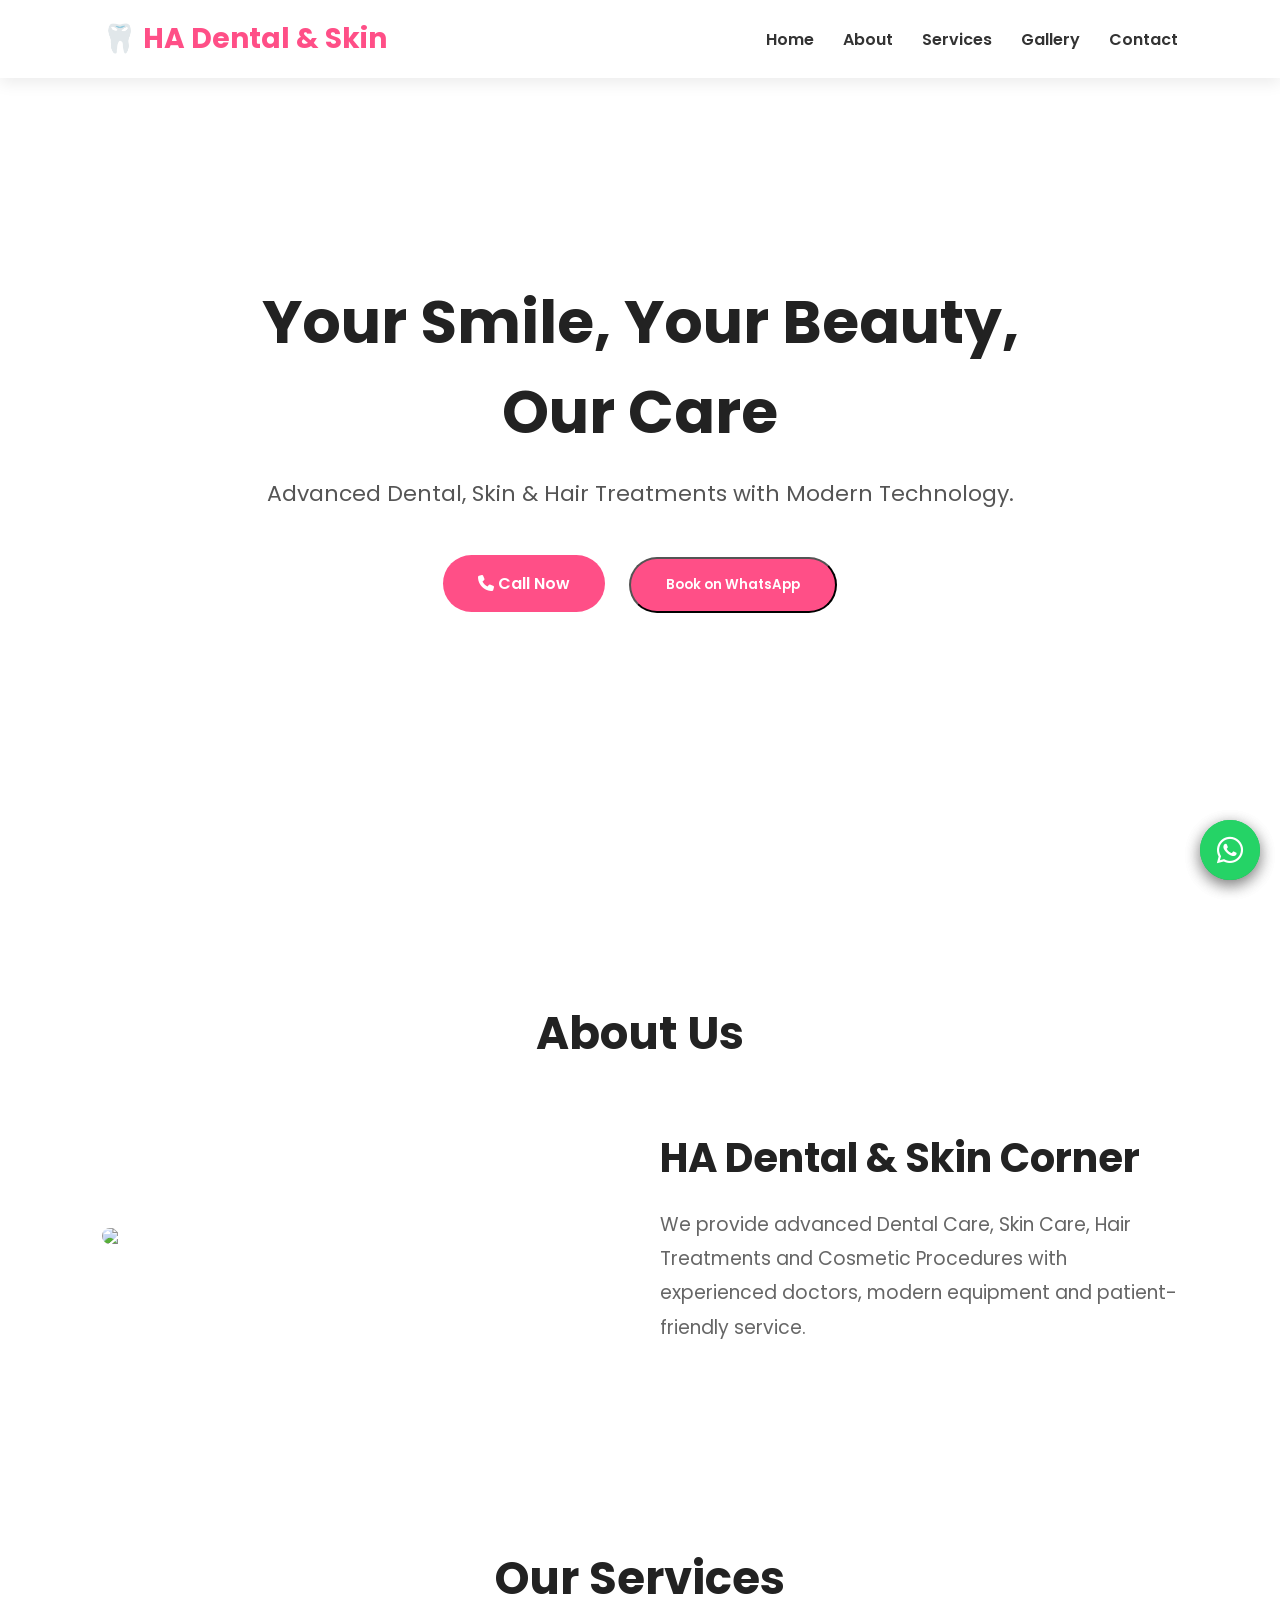
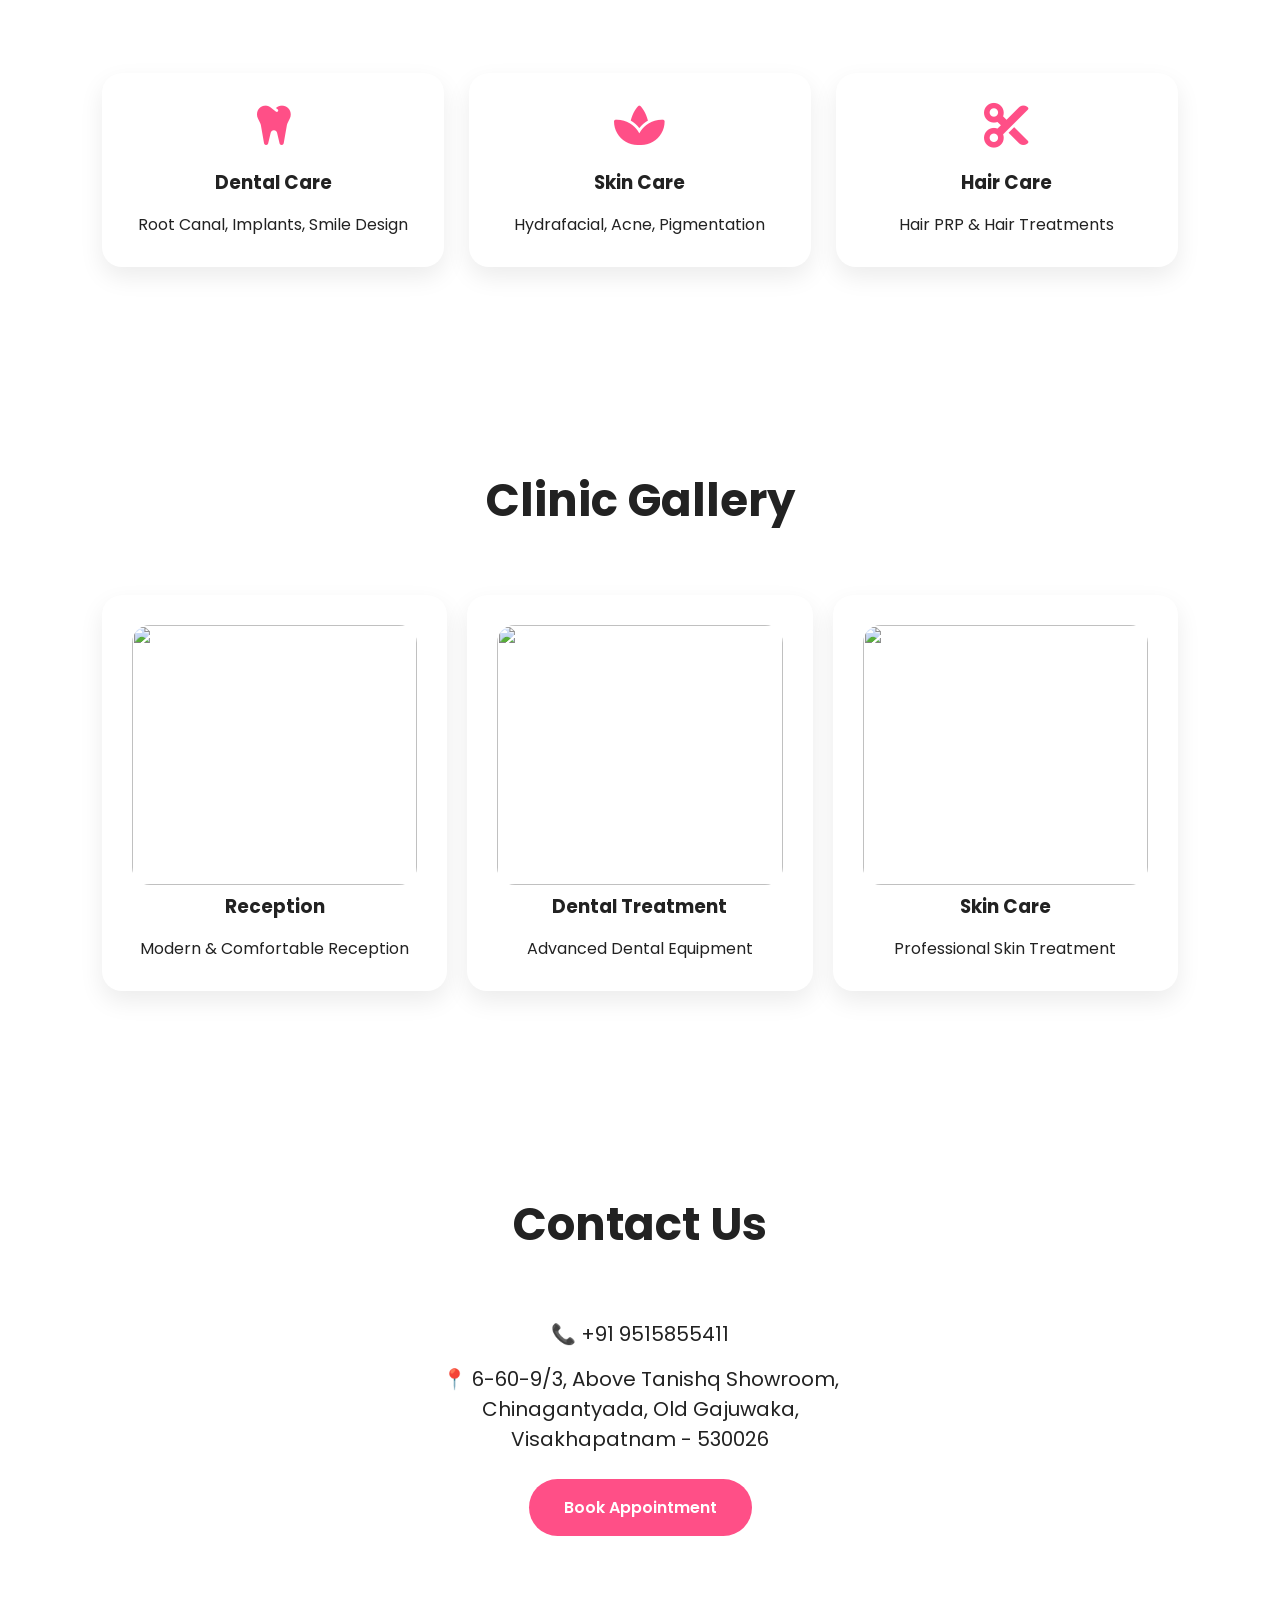
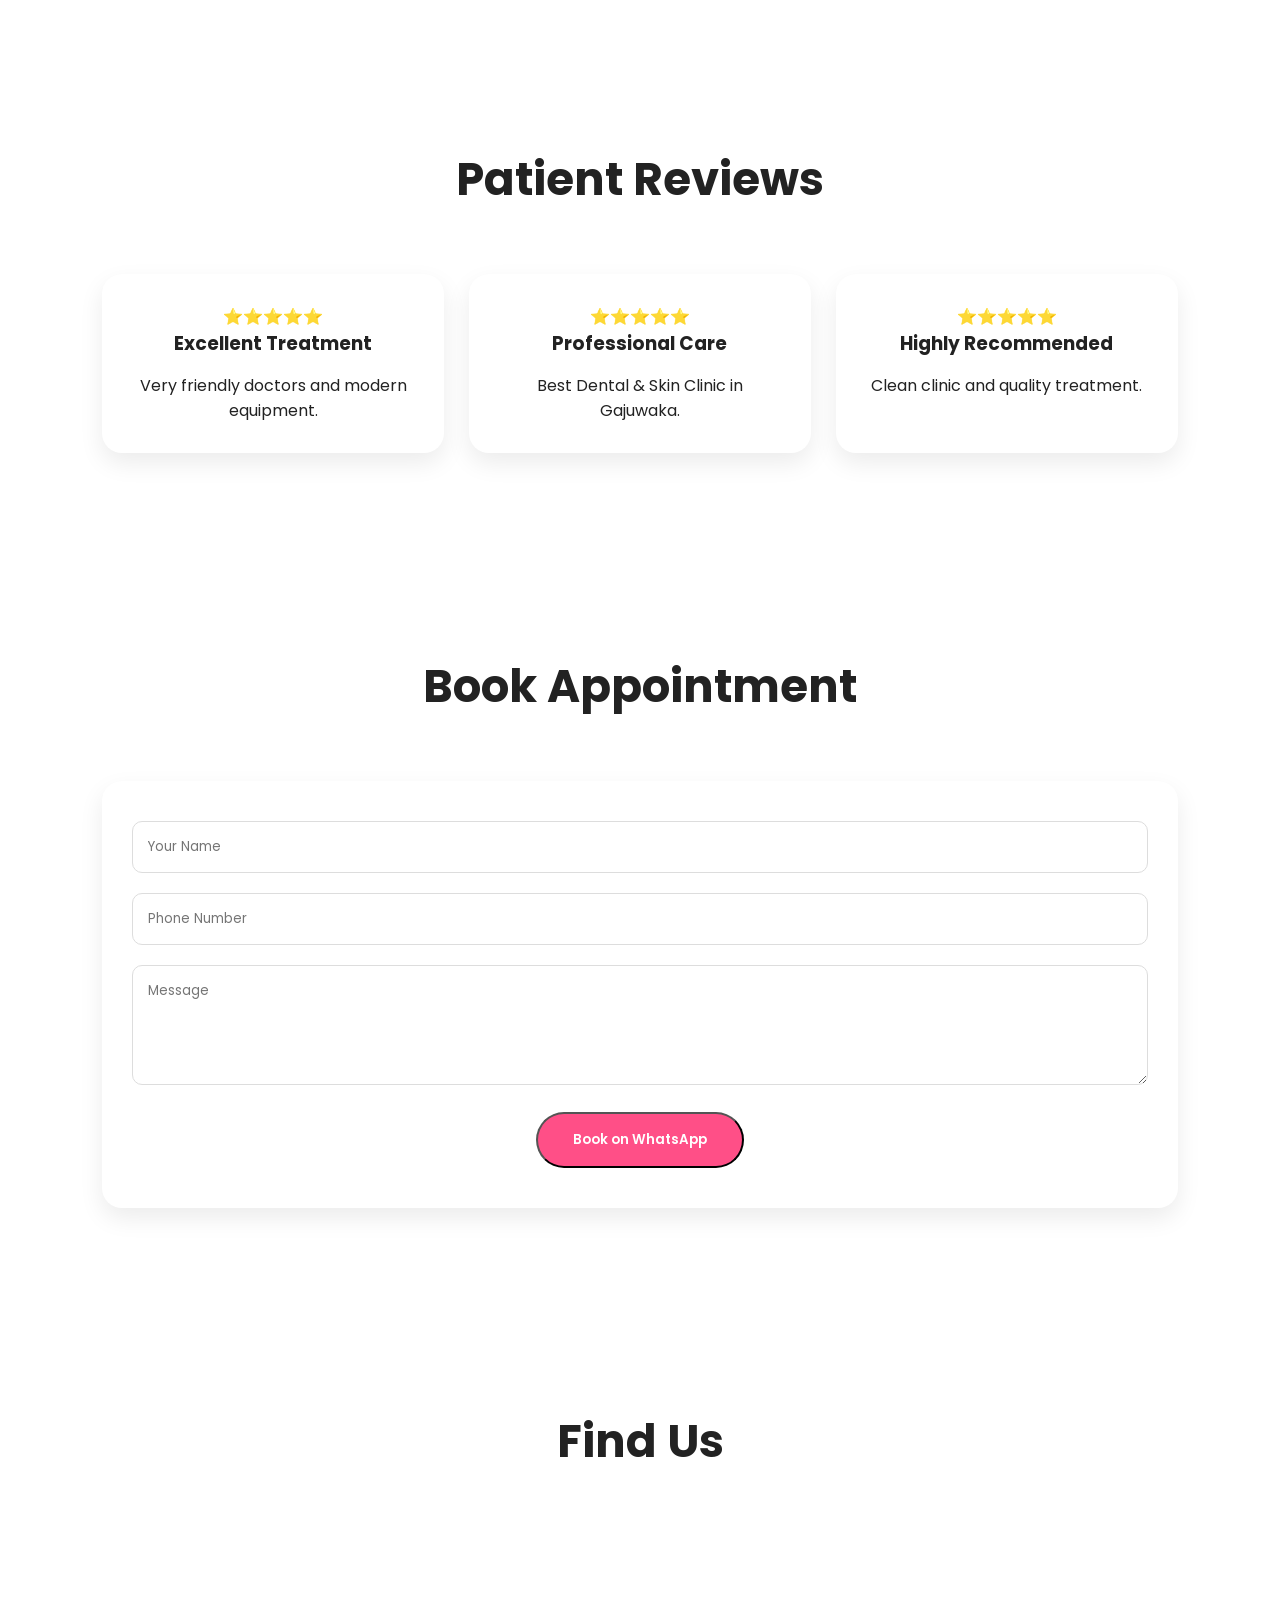
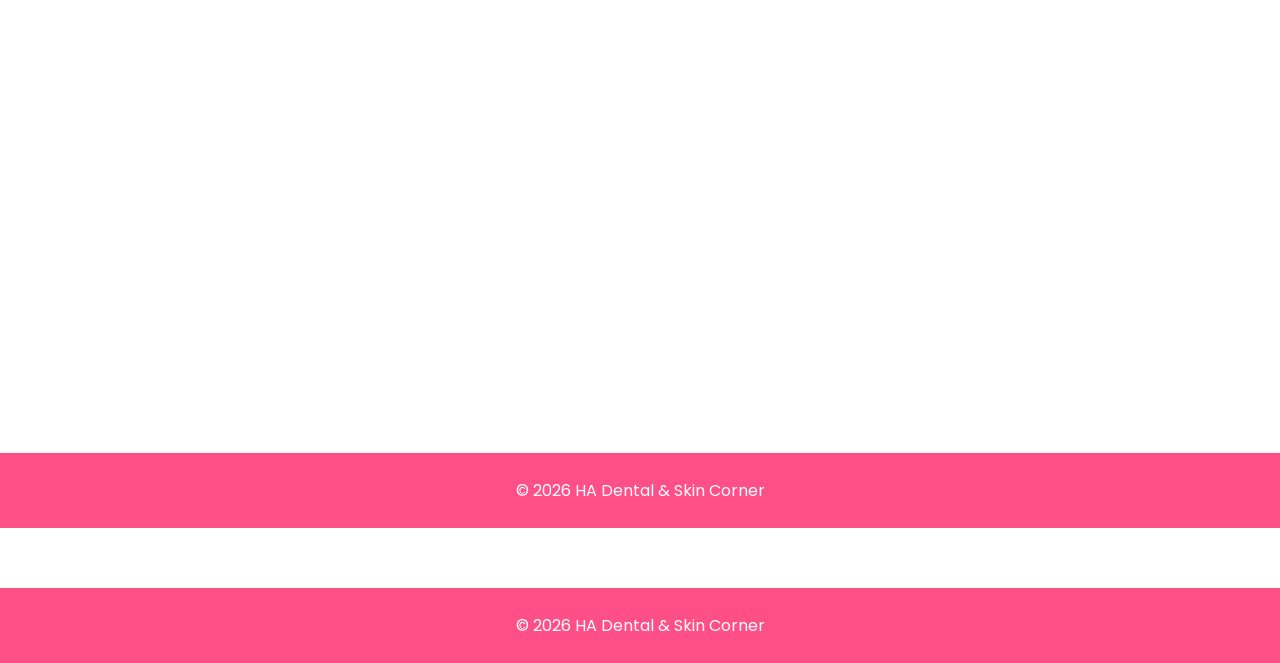
==== commit 2c52771c: "Update index.html" ====
--- a/index.html
+++ b/index.html
@@ -272,9 +272,9 @@
 <i class="fa-solid fa-phone"></i> Call Now
 </a>
 
-<a href="https://wa.me/919515855411" class="btn">
-<i class="fa-brands fa-whatsapp"></i> WhatsApp
-</a>
+<button type="button" class="btn" onclick="sendWhatsApp()">
+Book on WhatsApp
+</button>
 
 </div>
 
@@ -420,9 +420,9 @@
 placeholder="Message"
 style="width:100%;padding:15px;height:120px;margin:10px 0;border-radius:10px;border:1px solid #ddd;"></textarea>
 
-<a href="https://wa.me/919515855411" class="btn">
+<button type="button" class="btn" onclick="sendWhatsApp()">
 Book on WhatsApp
-</a>
+</button>
 
 </form>
 
@@ -450,6 +450,31 @@
 <a href="https://wa.me/919515855411" class="whatsapp-float" target="_blank">
     <i class="fa-brands fa-whatsapp"></i>
 </a>
+<footer>
+  <p>© 2026 HA Dental & Skin Corner</p>
+</footer>
+
+<a href="https://wa.me/919515855411" class="whatsapp-float" target="_blank">
+  <i class="fa-brands fa-whatsapp"></i>
+</a>
+
+<script>
+function sendWhatsApp() {
+  var name = document.querySelector('input[type="text"]').value;
+  var phone = document.querySelector('input[type="tel"]').value;
+  var message = document.querySelector('textarea').value;
+
+  var text =
+    "New Appointment Booking:%0A%0A" +
+    "Name: " + name + "%0A" +
+    "Phone: " + phone + "%0A" +
+    "Message: " + message;
+
+  window.open("https://wa.me/919515855411?text=" + text, "_blank");
+}
+</script>
 
 </body>
 </html>
+</body>
+</html>
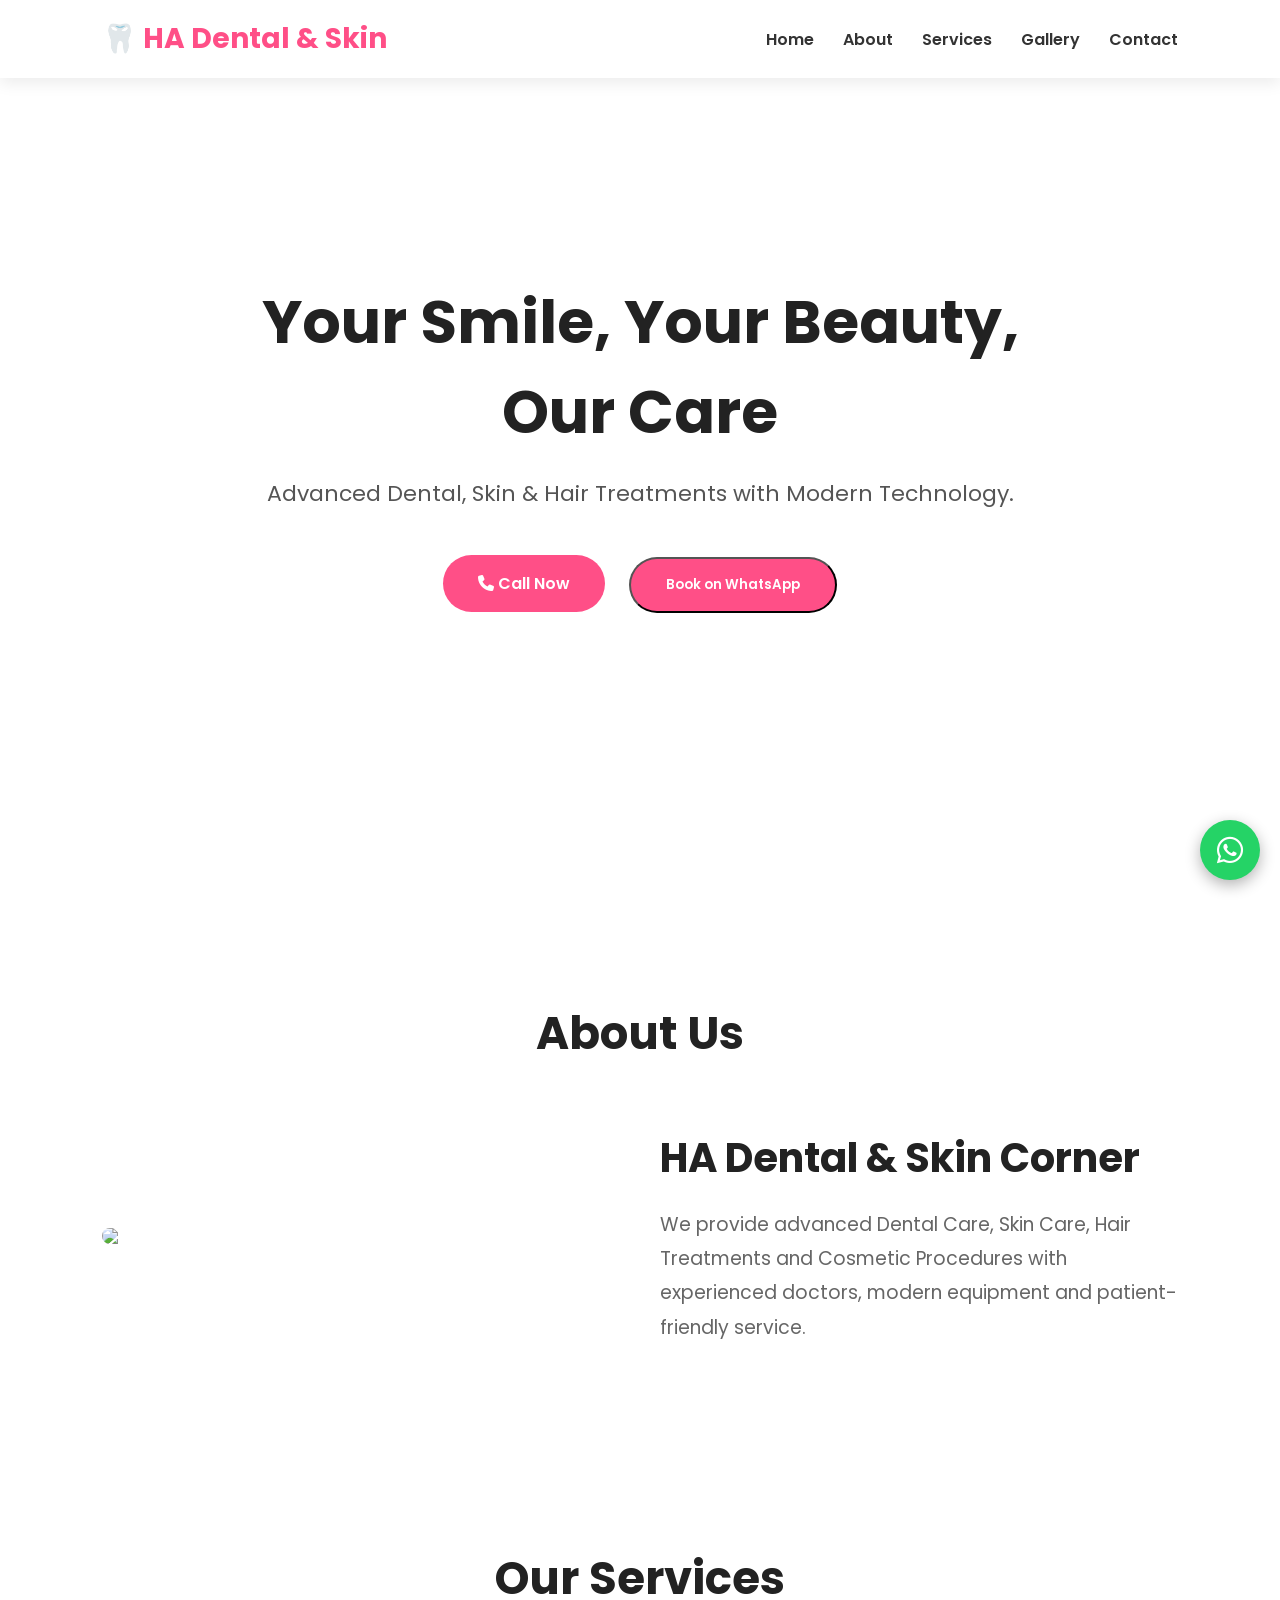
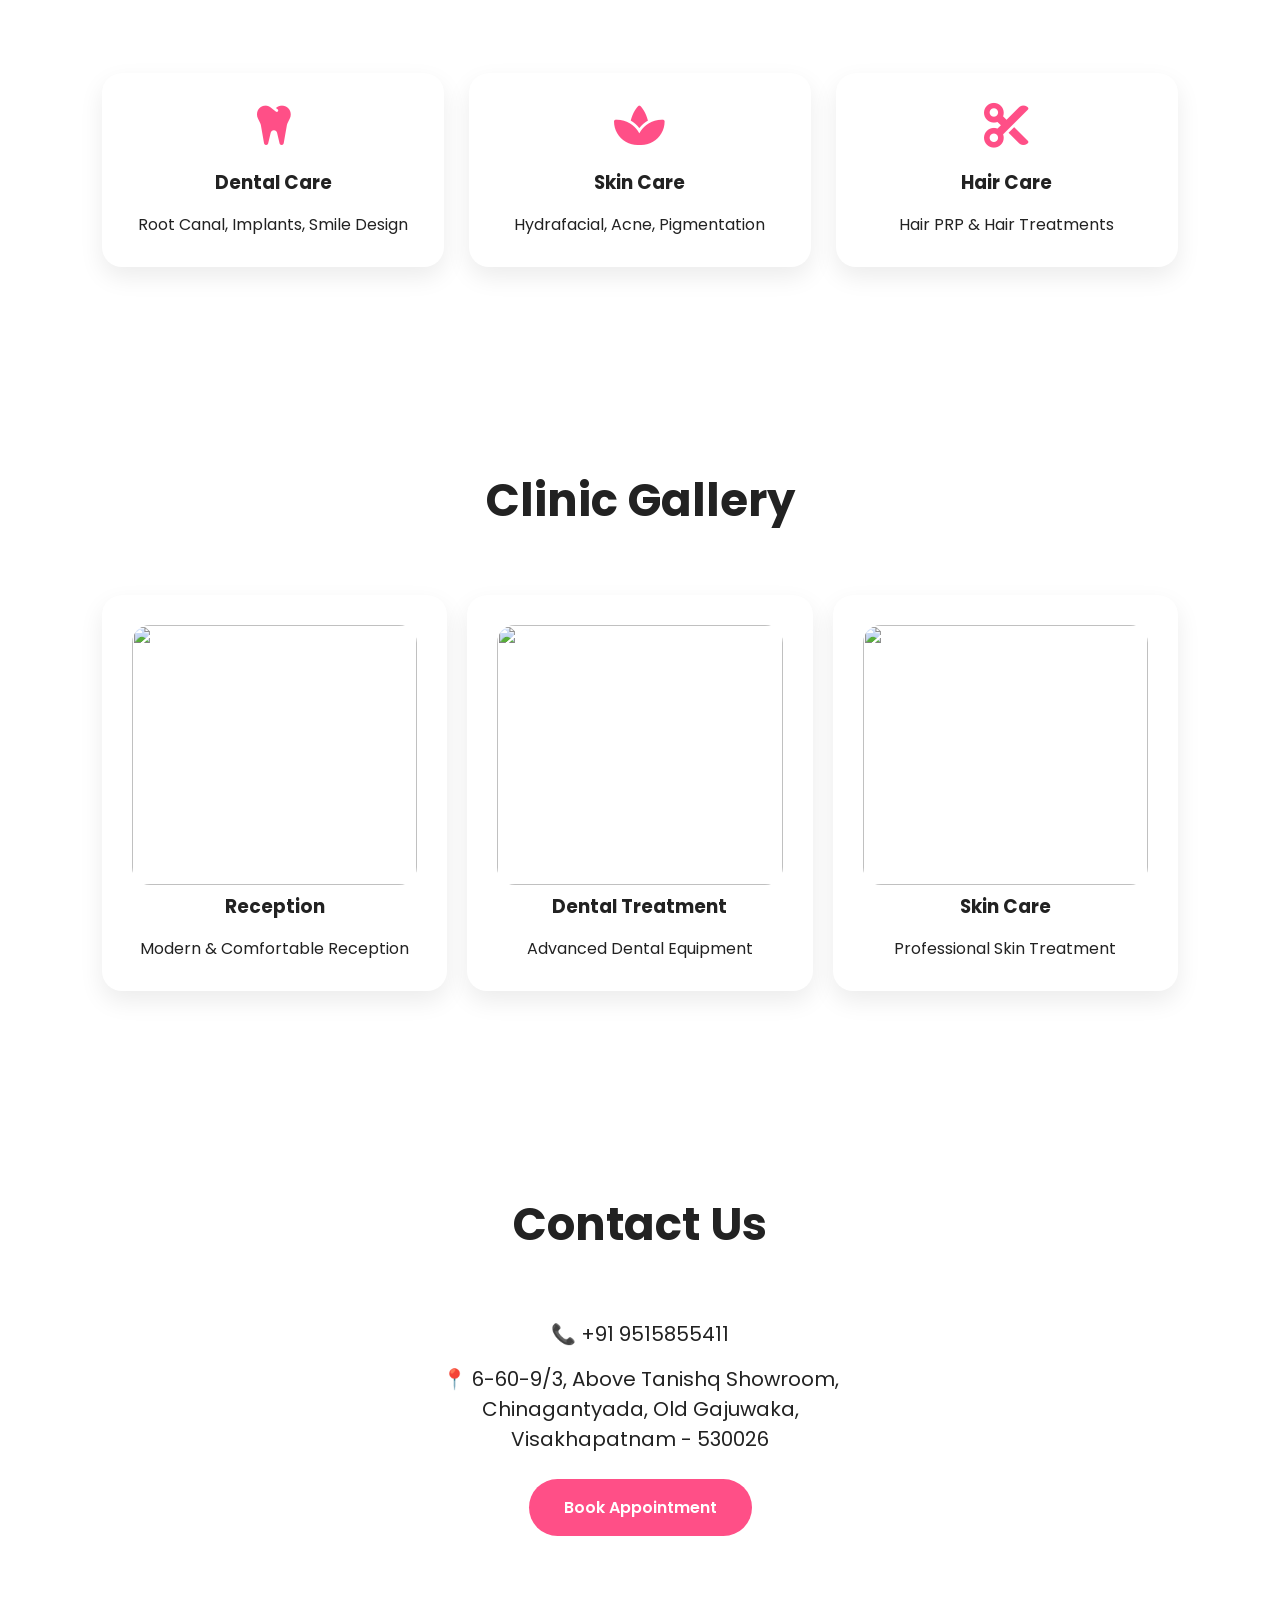
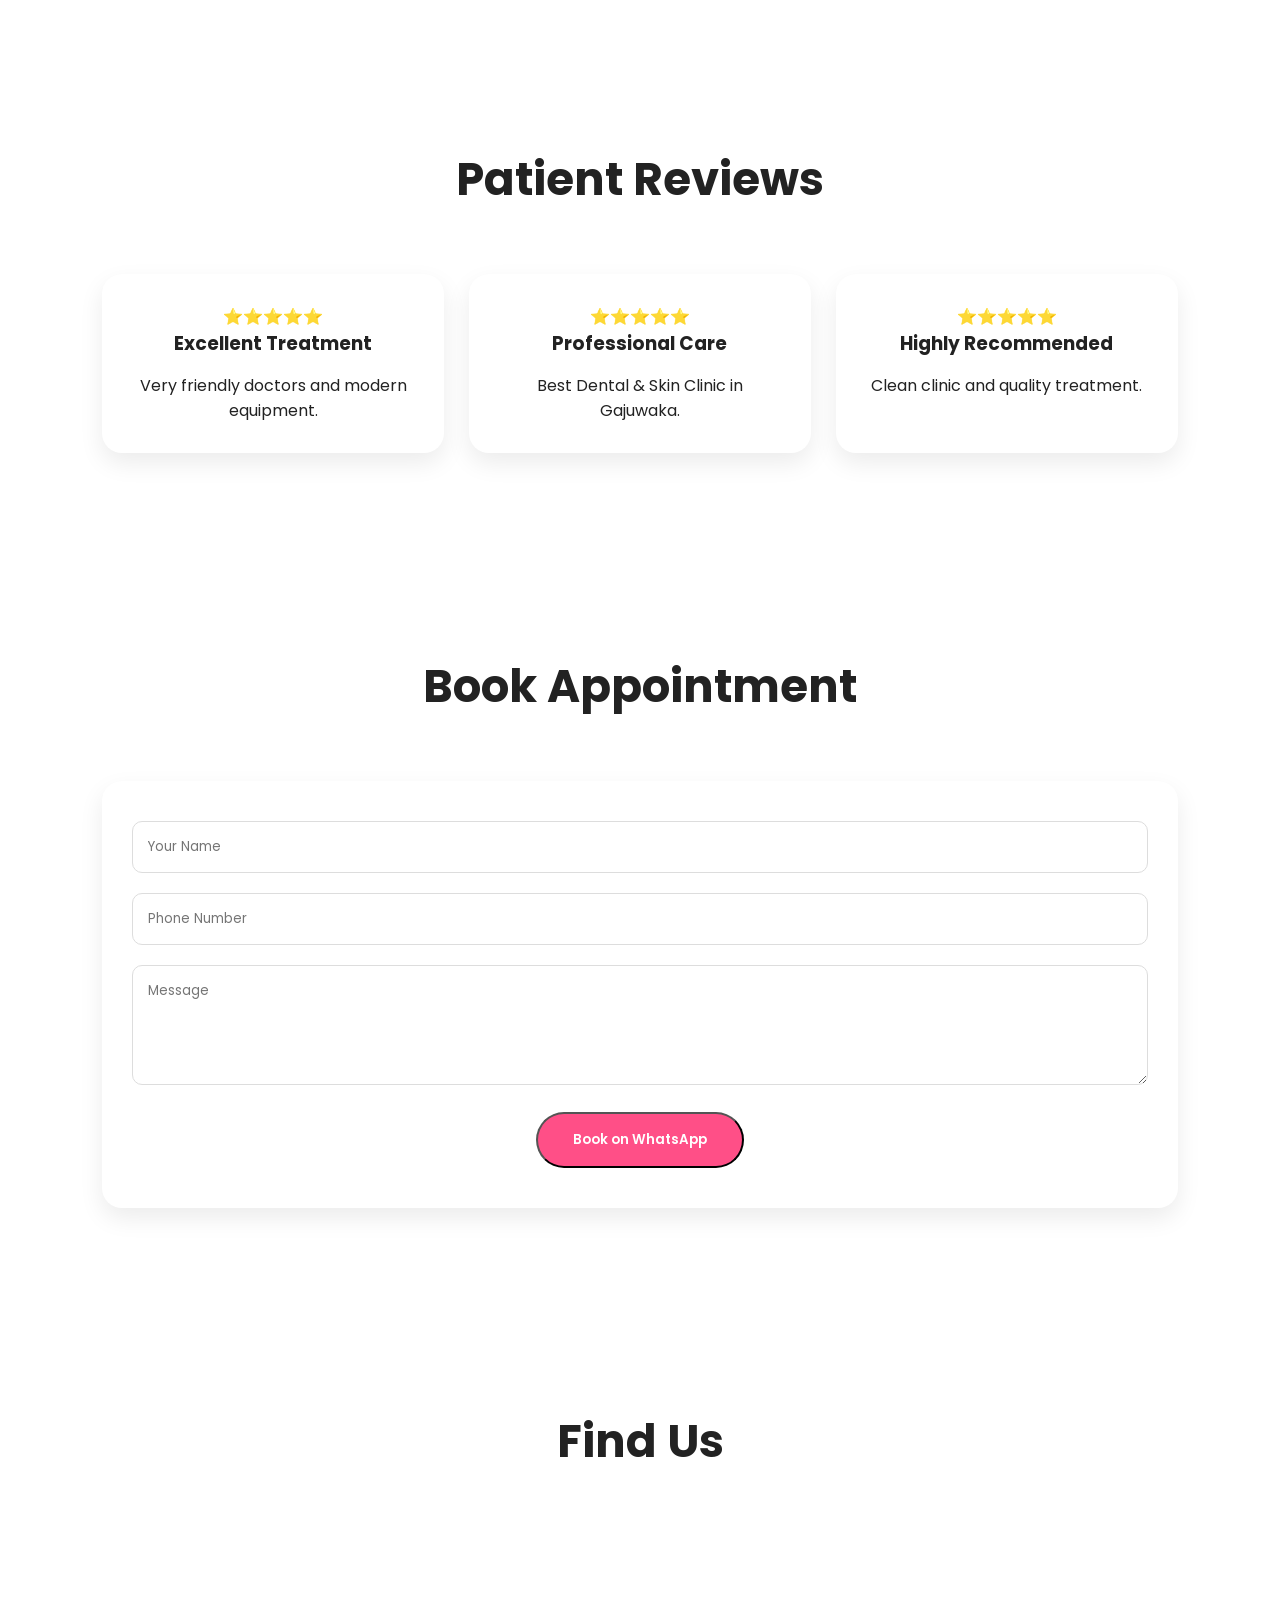
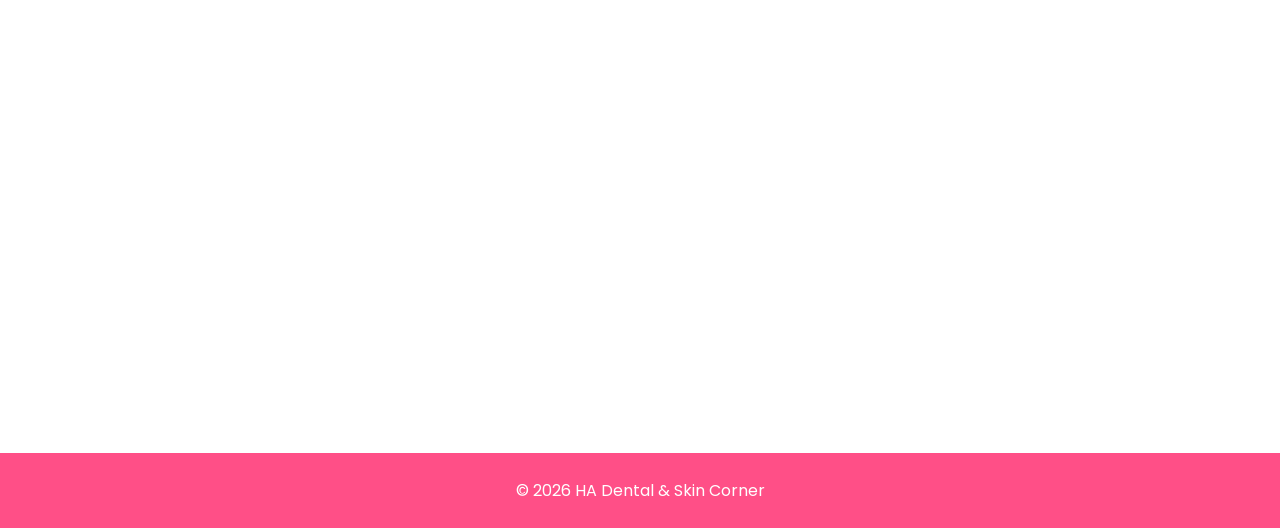
==== commit bbeb3b01: "Clean up index.html by removing duplicates Removed duplicate WhatsApp link and footer section." ====
--- a/index.html
+++ b/index.html
@@ -449,14 +449,6 @@
 
 <a href="https://wa.me/919515855411" class="whatsapp-float" target="_blank">
     <i class="fa-brands fa-whatsapp"></i>
-</a>
-<footer>
-  <p>© 2026 HA Dental & Skin Corner</p>
-</footer>
-
-<a href="https://wa.me/919515855411" class="whatsapp-float" target="_blank">
-  <i class="fa-brands fa-whatsapp"></i>
-</a>
 
 <script>
 function sendWhatsApp() {
@@ -473,8 +465,6 @@
   window.open("https://wa.me/919515855411?text=" + text, "_blank");
 }
 </script>
-
 </body>
 </html>
-</body>
-</html>
+
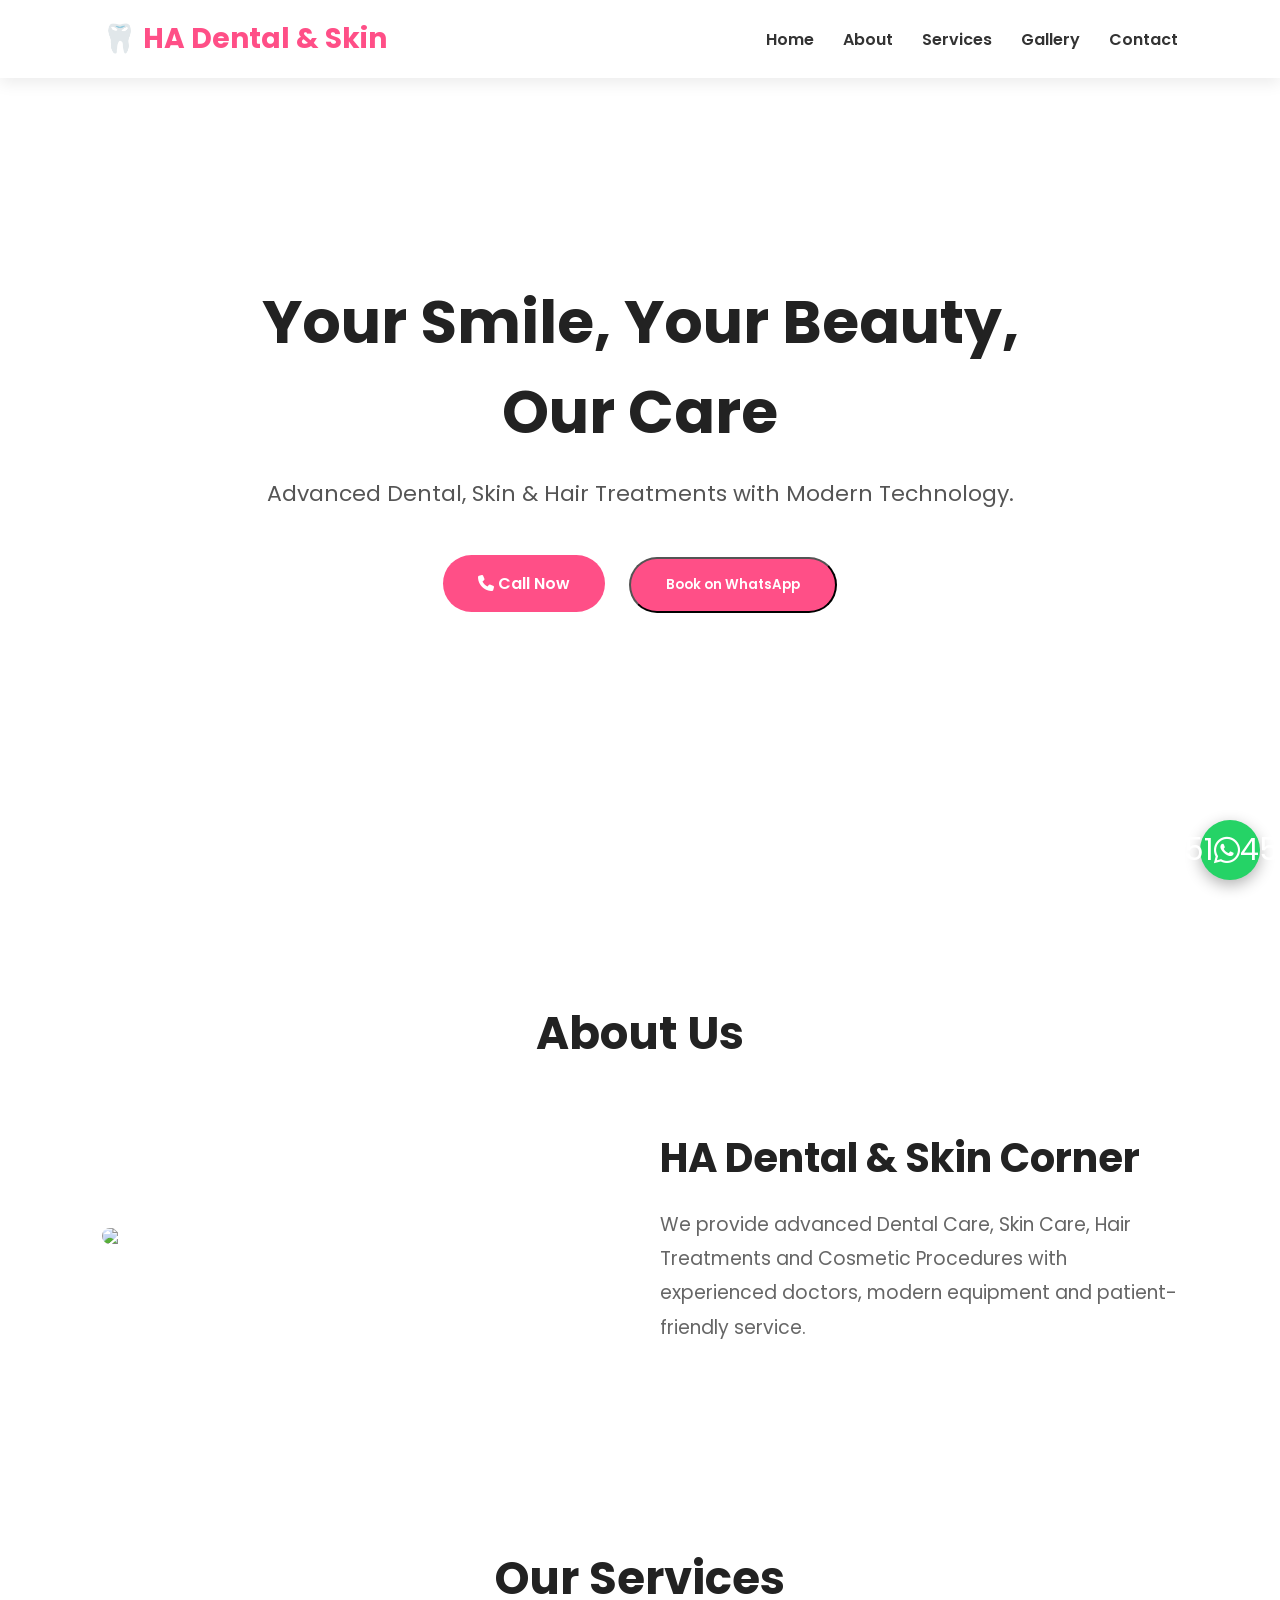
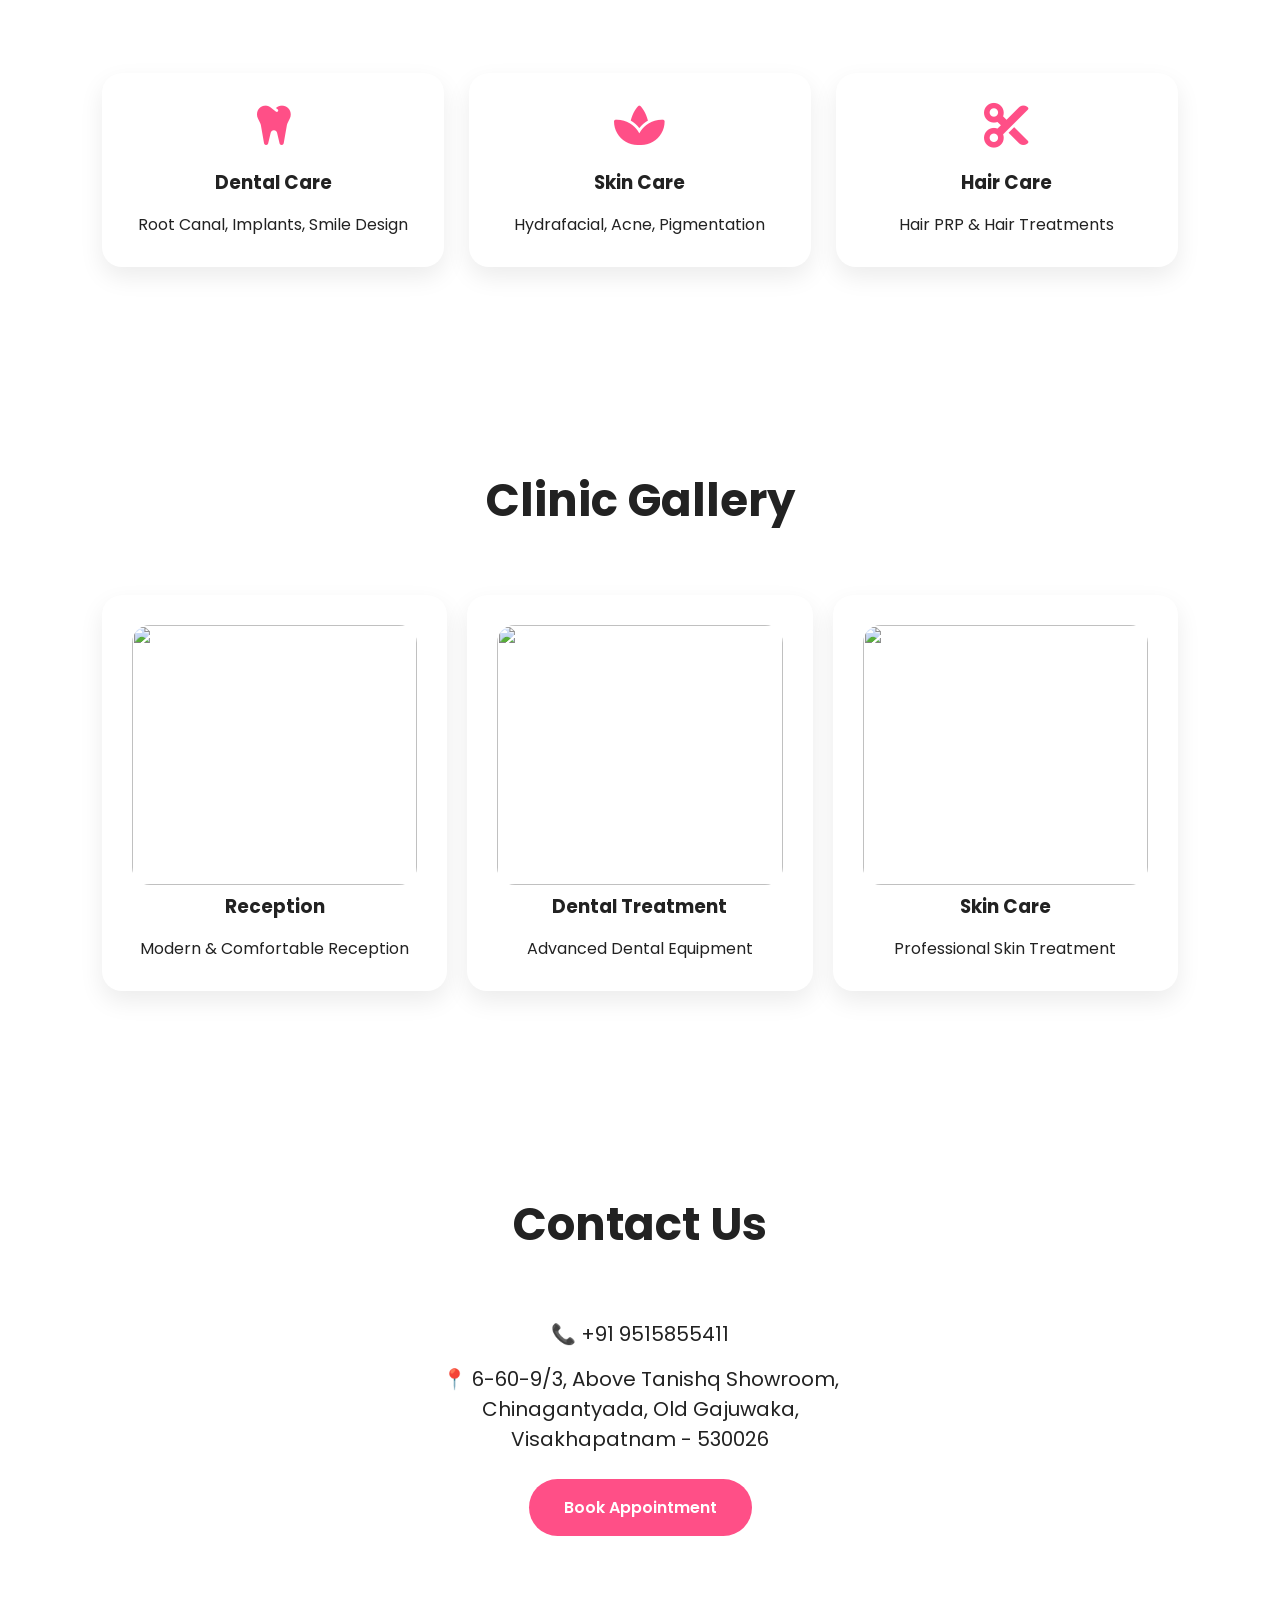
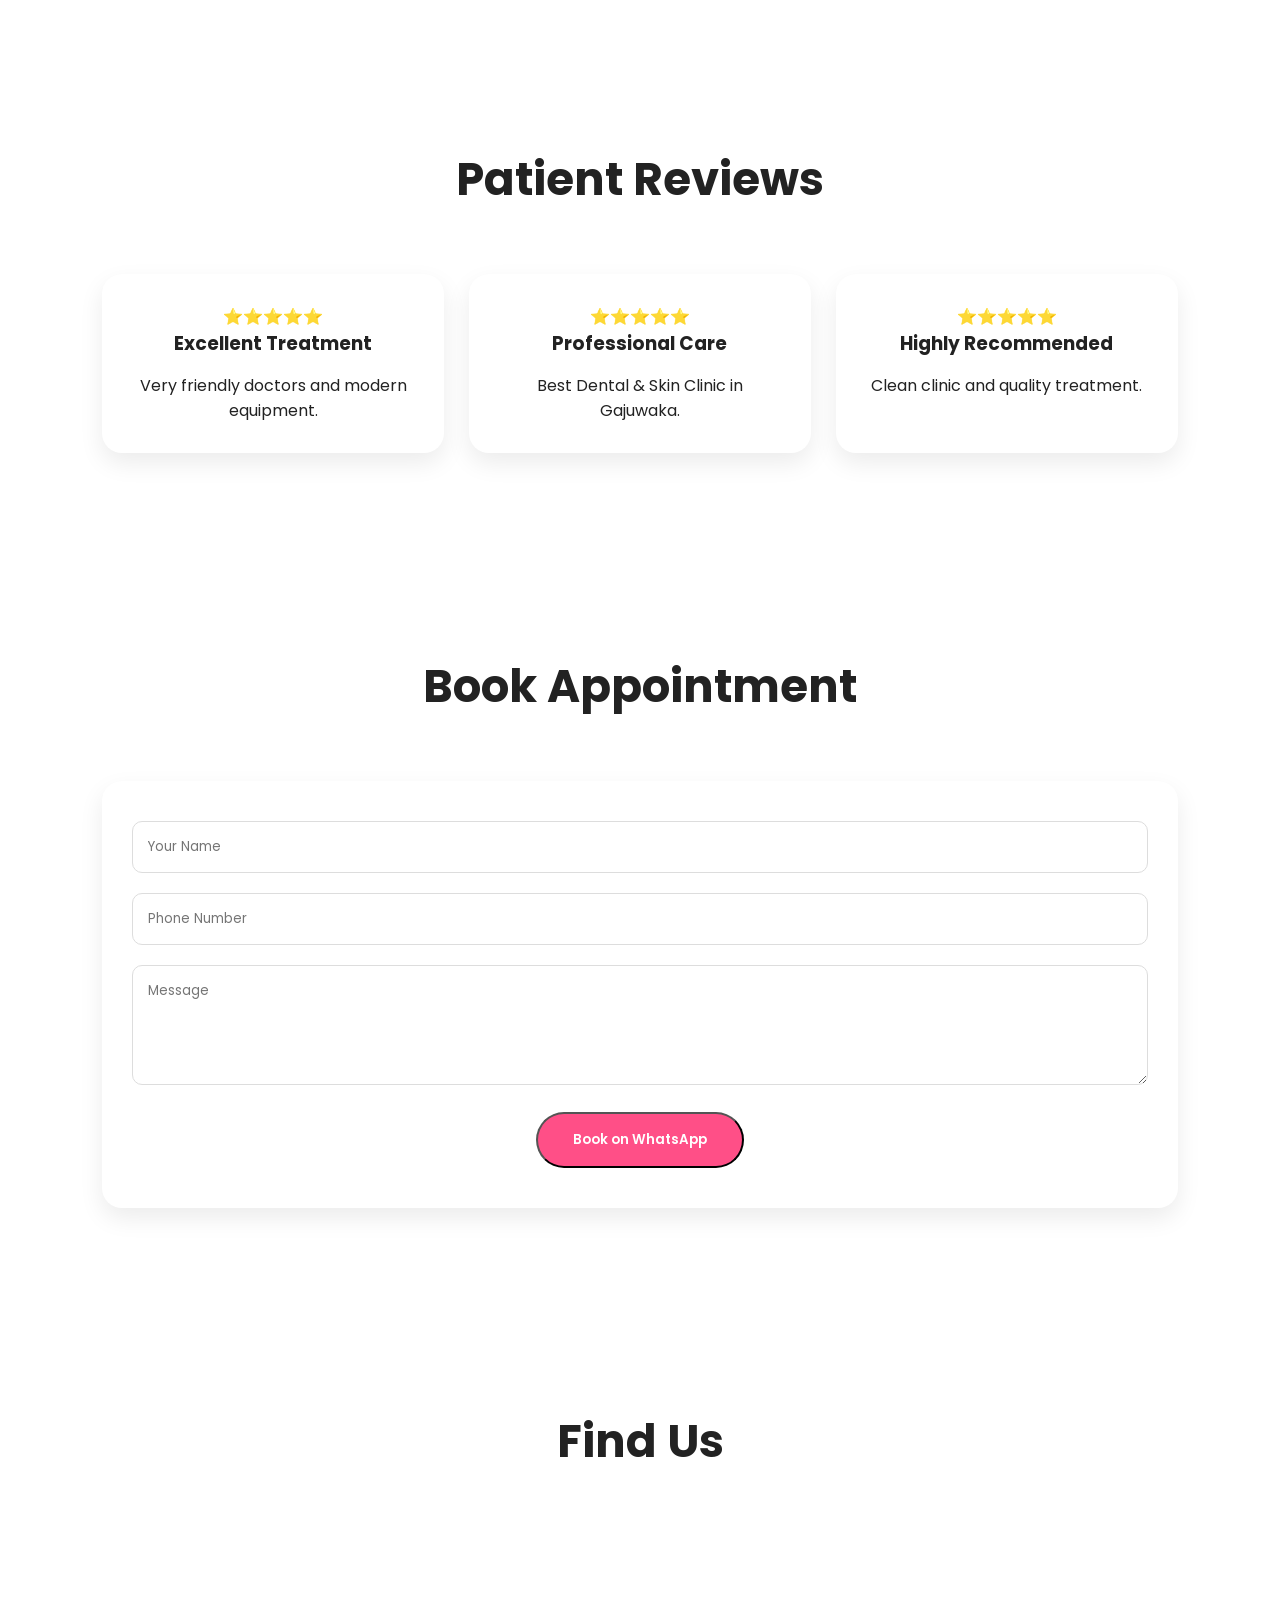
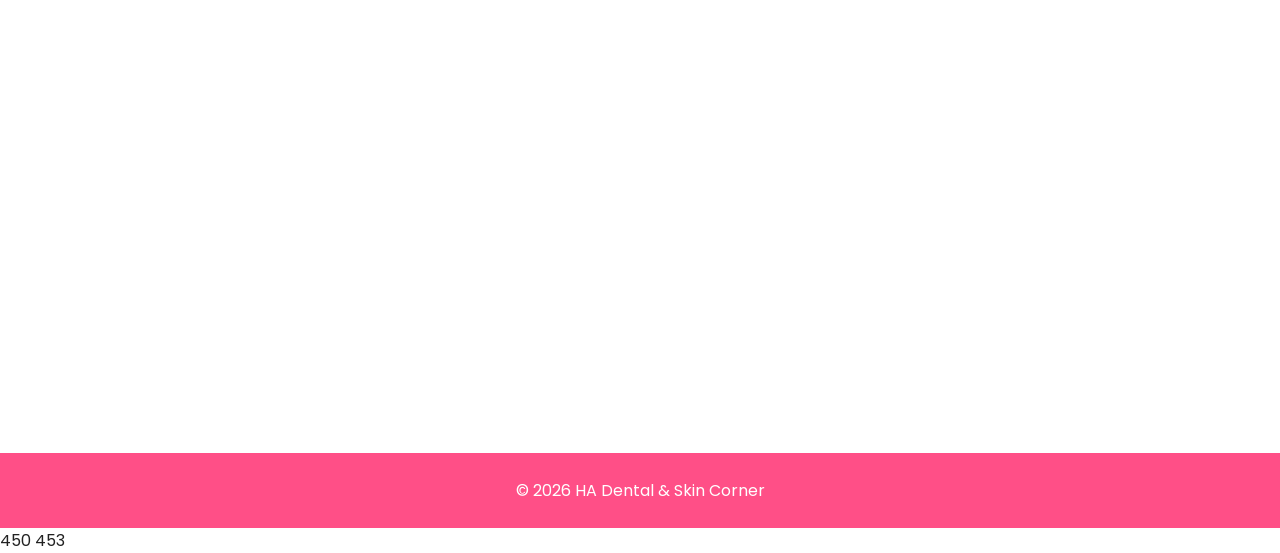
==== commit 5968d828: "Add WhatsApp contact link and message script Added WhatsApp contact link and script for sending mess" ====
--- a/index.html
+++ b/index.html
@@ -447,10 +447,10 @@
   <p>© 2026 HA Dental & Skin Corner</p>
 </footer>
 
-<a href="https://wa.me/919515855411" class="whatsapp-float" target="_blank">
-    <i class="fa-brands fa-whatsapp"></i>
-
-<script>
+450 <a href="https://wa.me/919515855411" class="whatsapp-float" target="_blank">
+451     <i class="fa-brands fa-whatsapp"></i>
+452 </a>
+453 <script>
 function sendWhatsApp() {
   var name = document.querySelector('input[type="text"]').value;
   var phone = document.querySelector('input[type="tel"]').value;
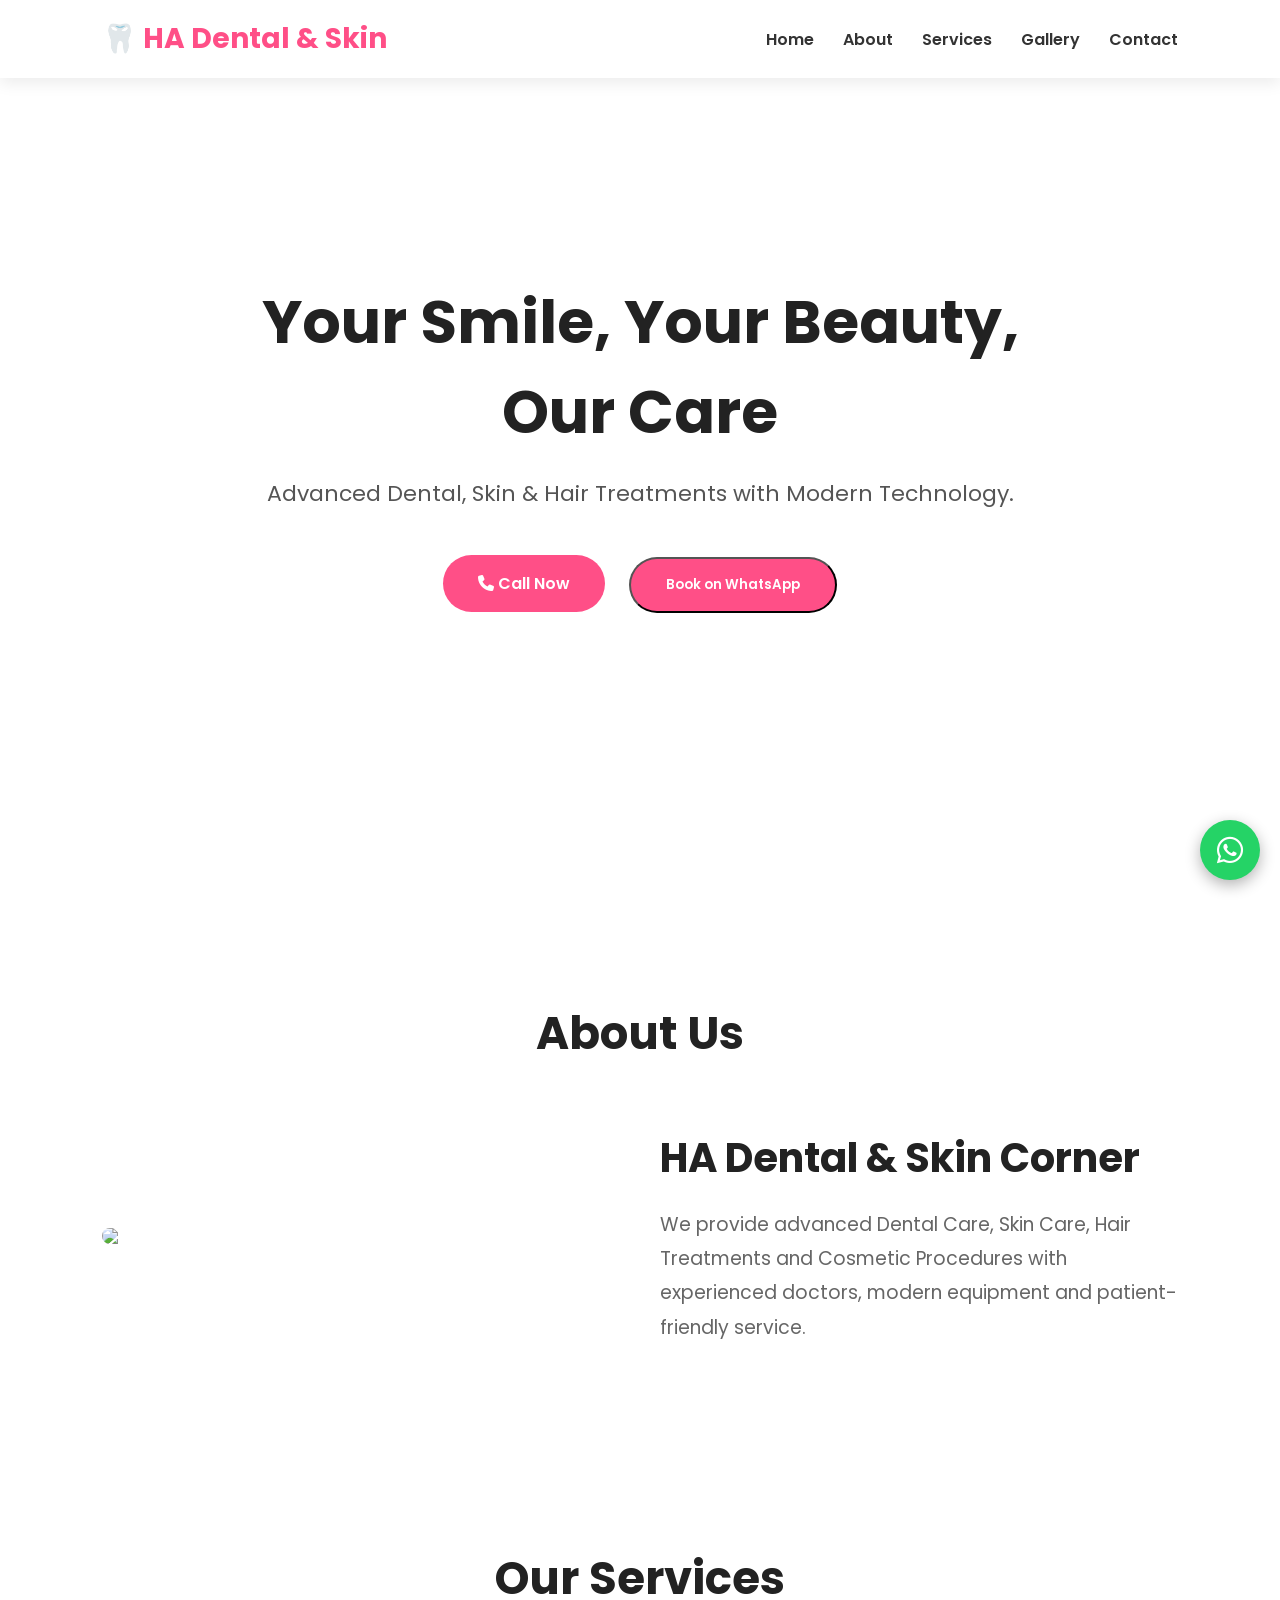
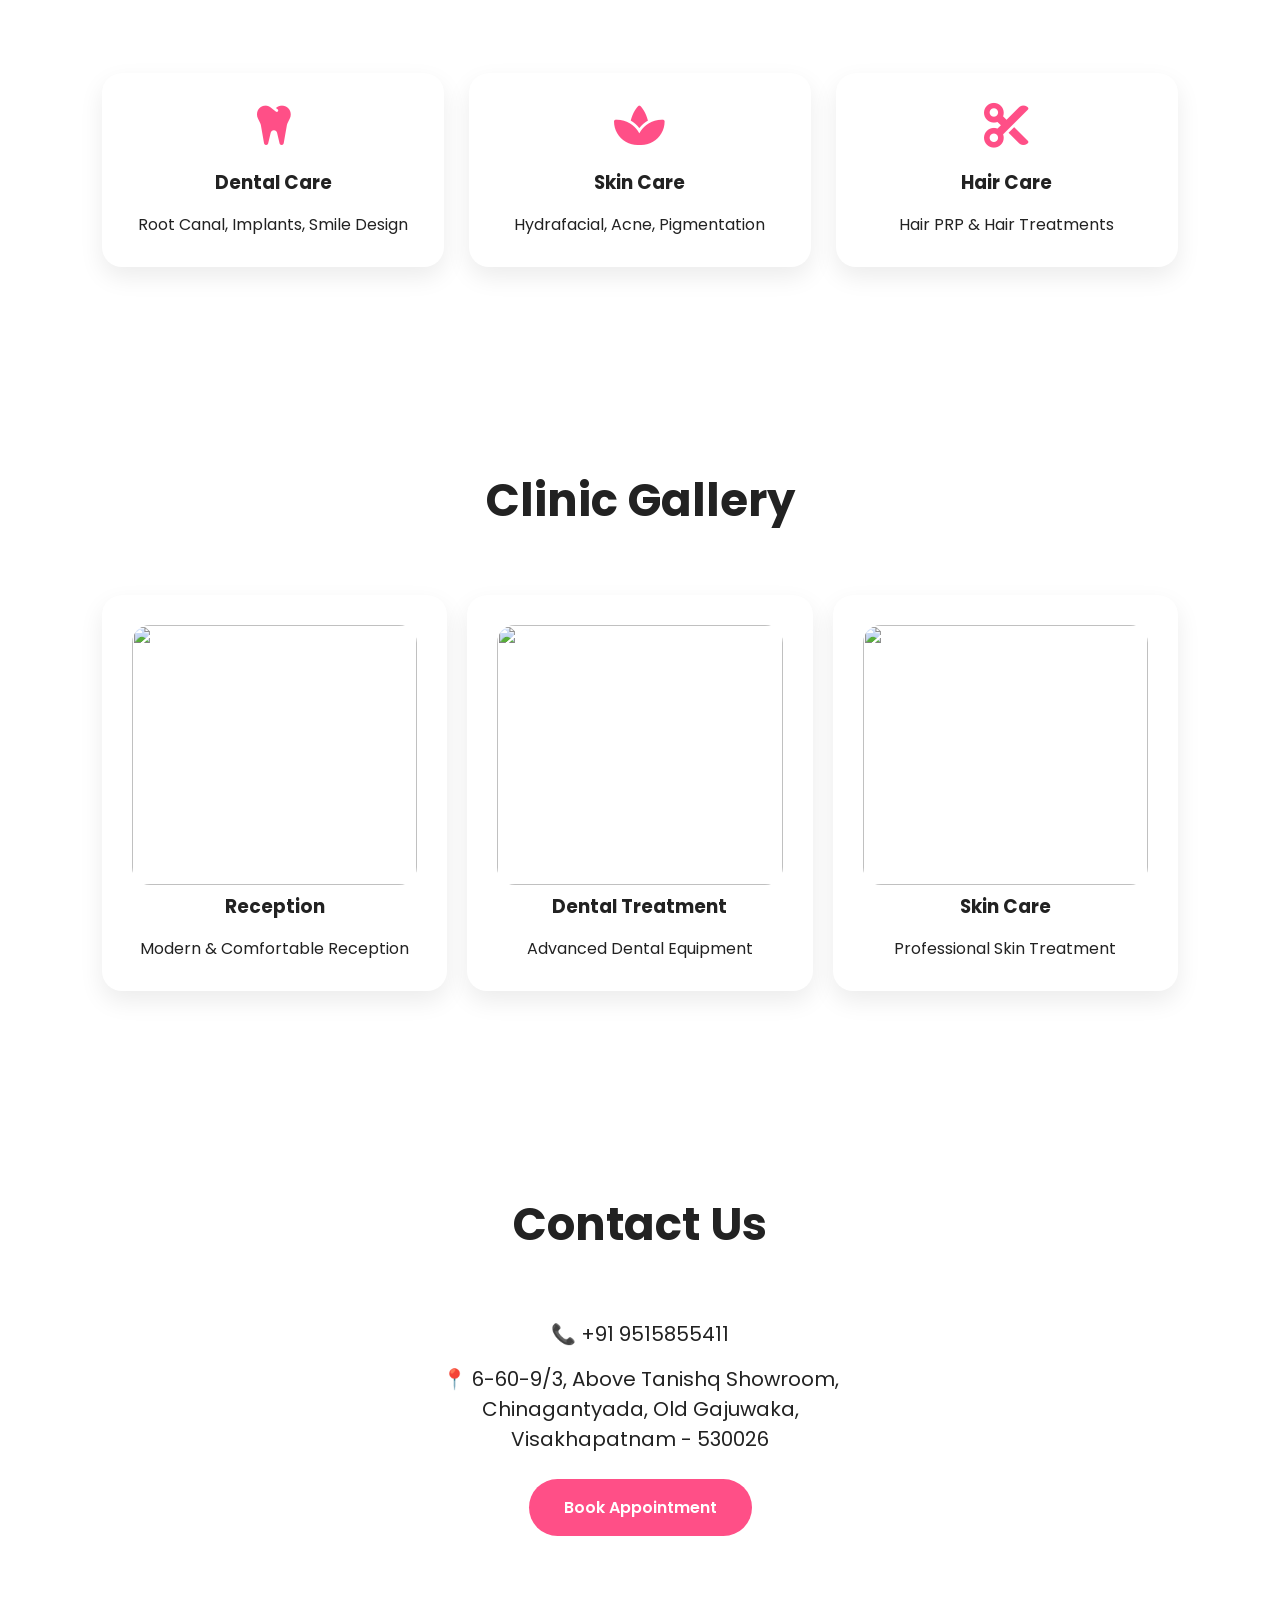
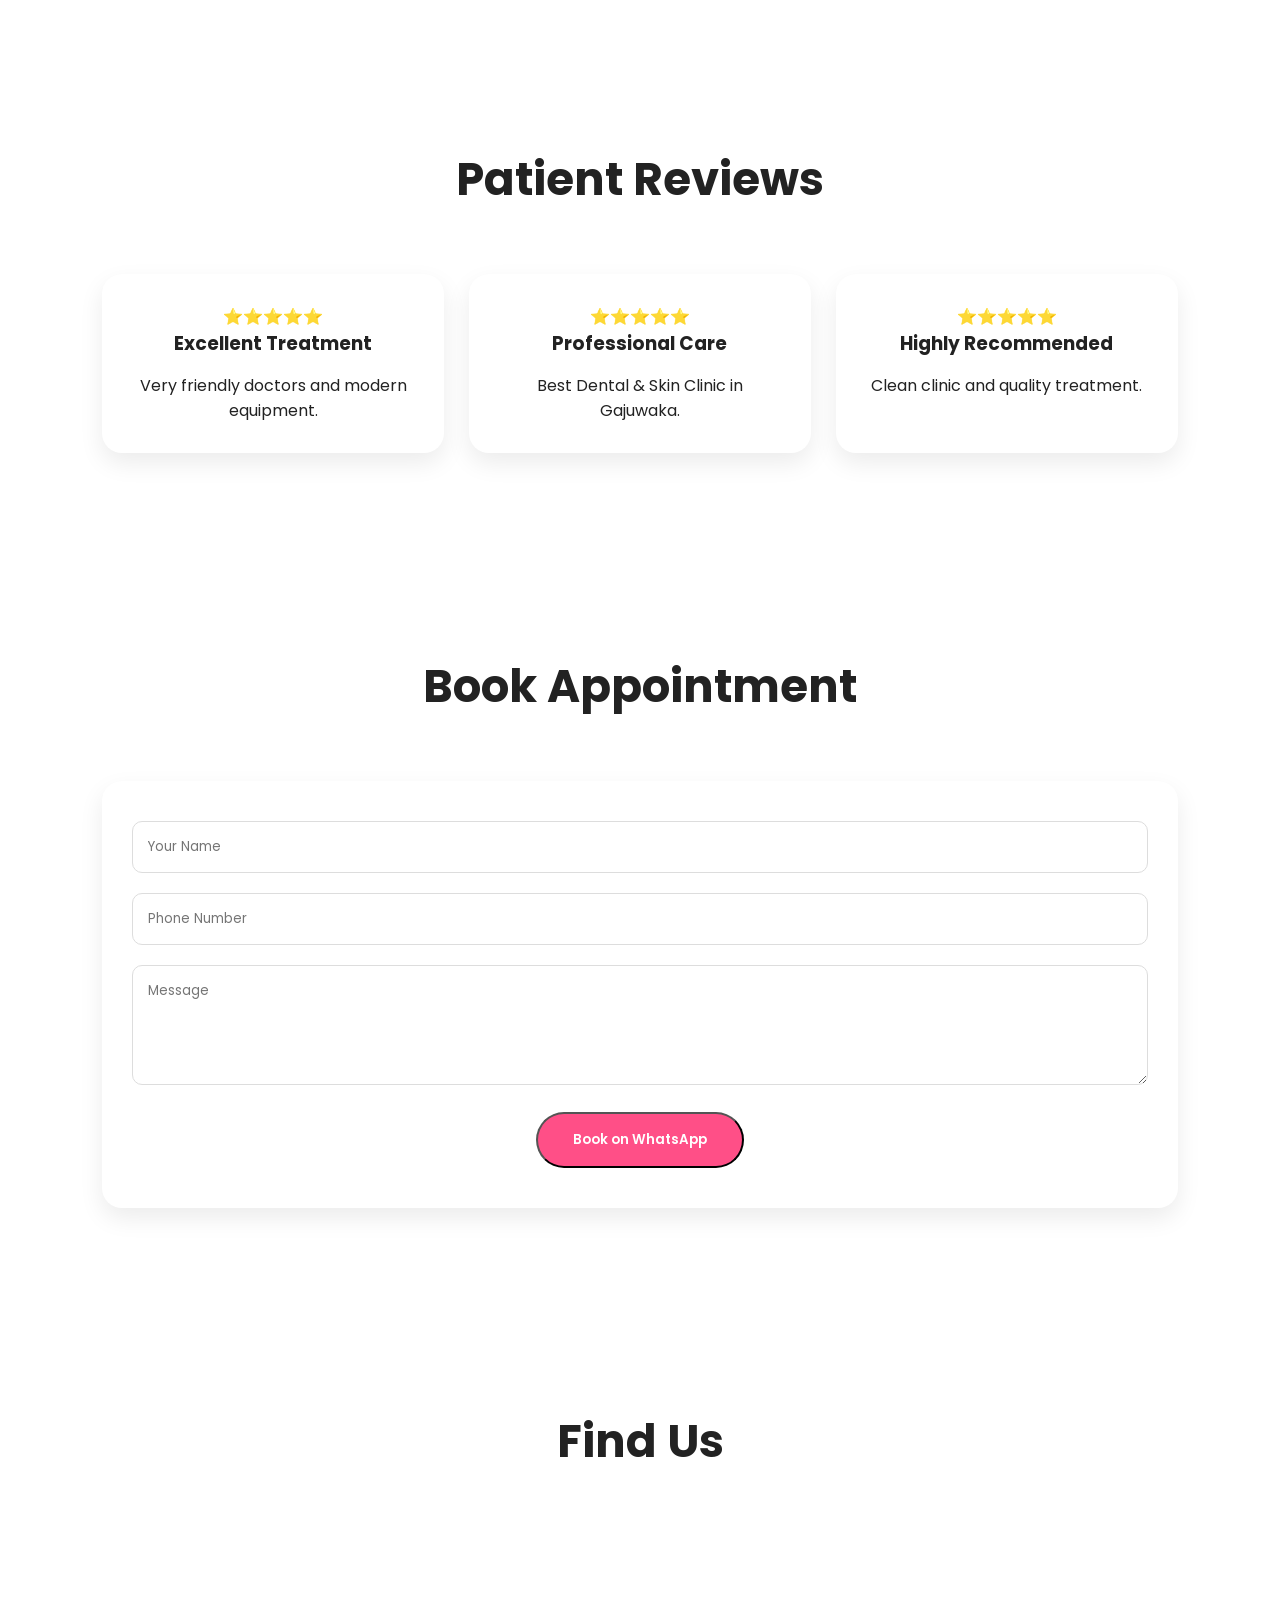
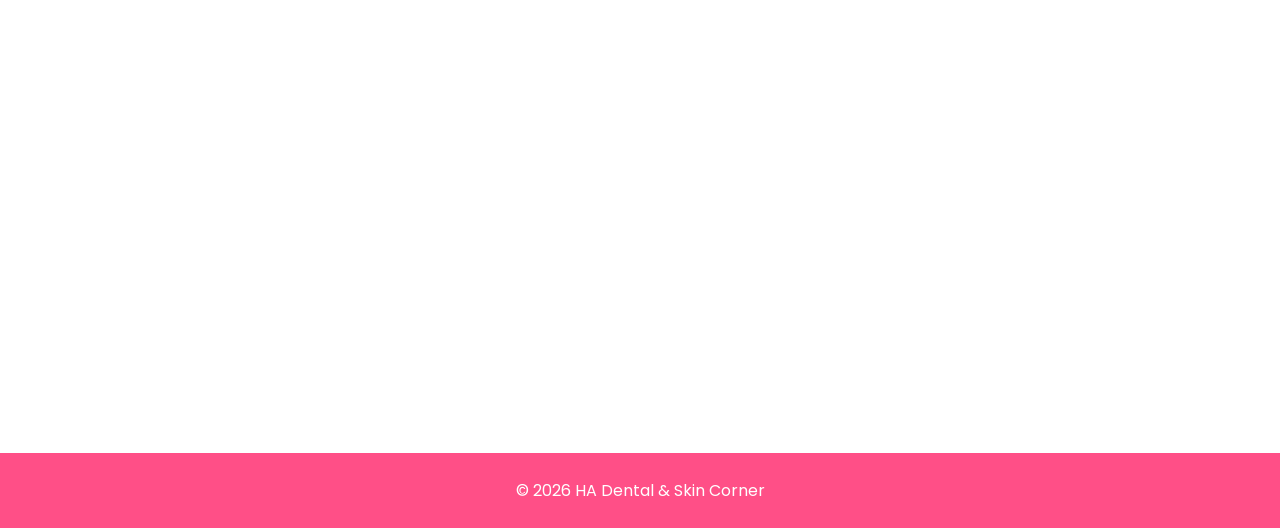
==== commit 44a5d7f2: "Update index.html" ====
--- a/index.html
+++ b/index.html
@@ -446,11 +446,10 @@
   <footer>
   <p>© 2026 HA Dental & Skin Corner</p>
 </footer>
-
-450 <a href="https://wa.me/919515855411" class="whatsapp-float" target="_blank">
-451     <i class="fa-brands fa-whatsapp"></i>
-452 </a>
-453 <script>
+ <a href="https://wa.me/919515855411" class="whatsapp-float" target="_blank">
+     <i class="fa-brands fa-whatsapp"></i>
+ </a>
+ <script>
 function sendWhatsApp() {
   var name = document.querySelector('input[type="text"]').value;
   var phone = document.querySelector('input[type="tel"]').value;
